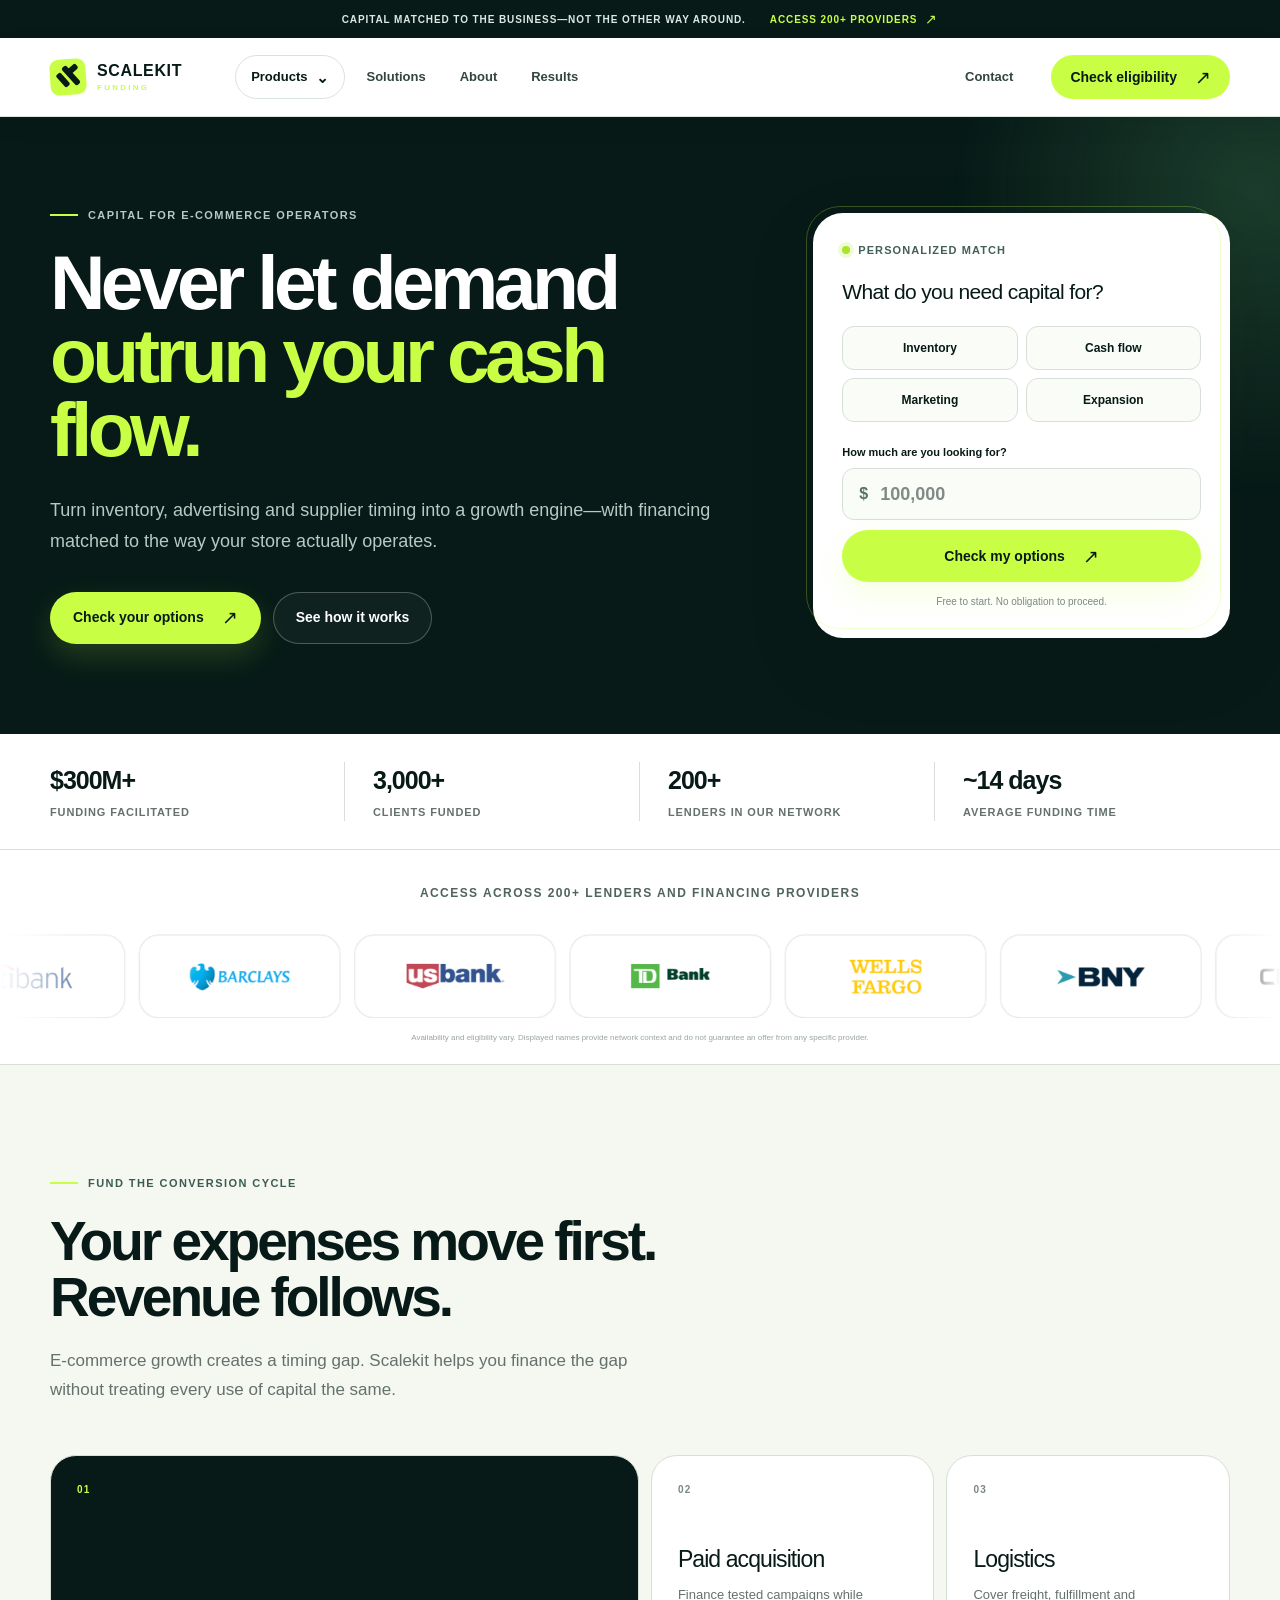
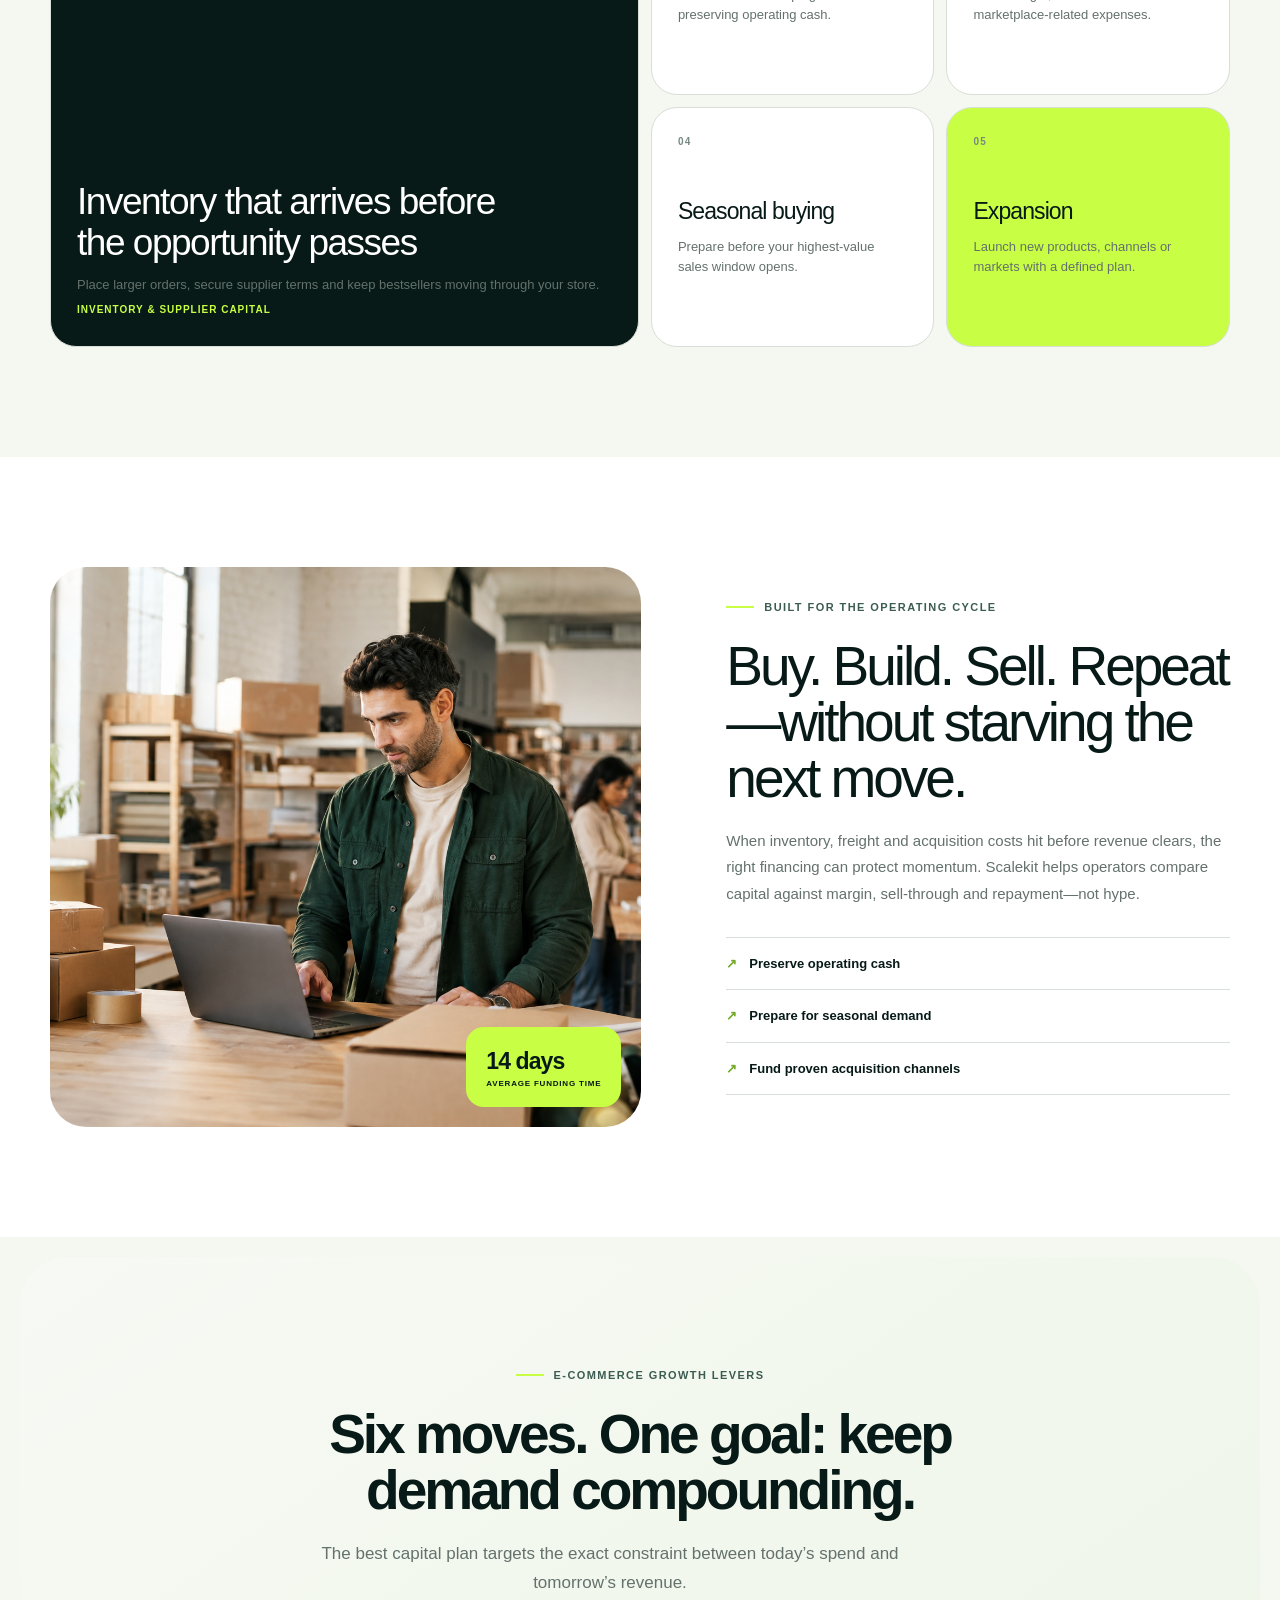
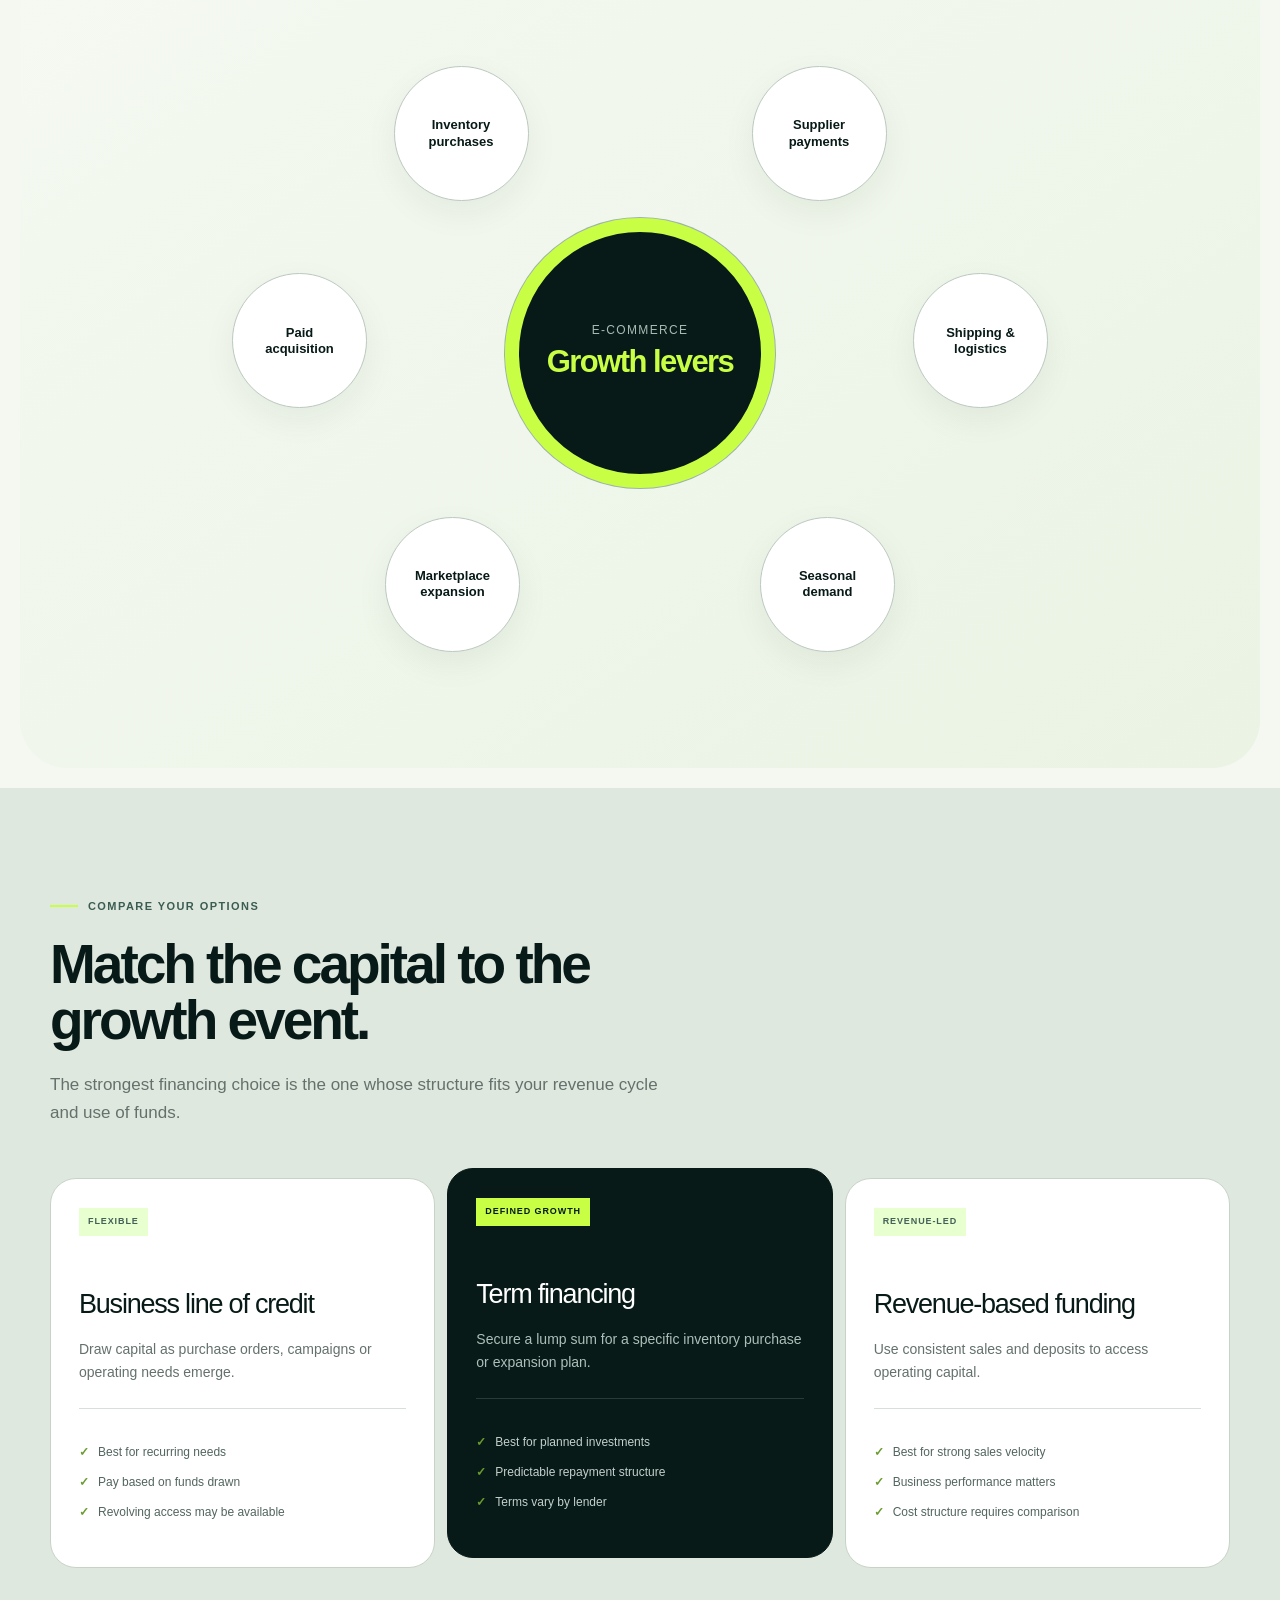
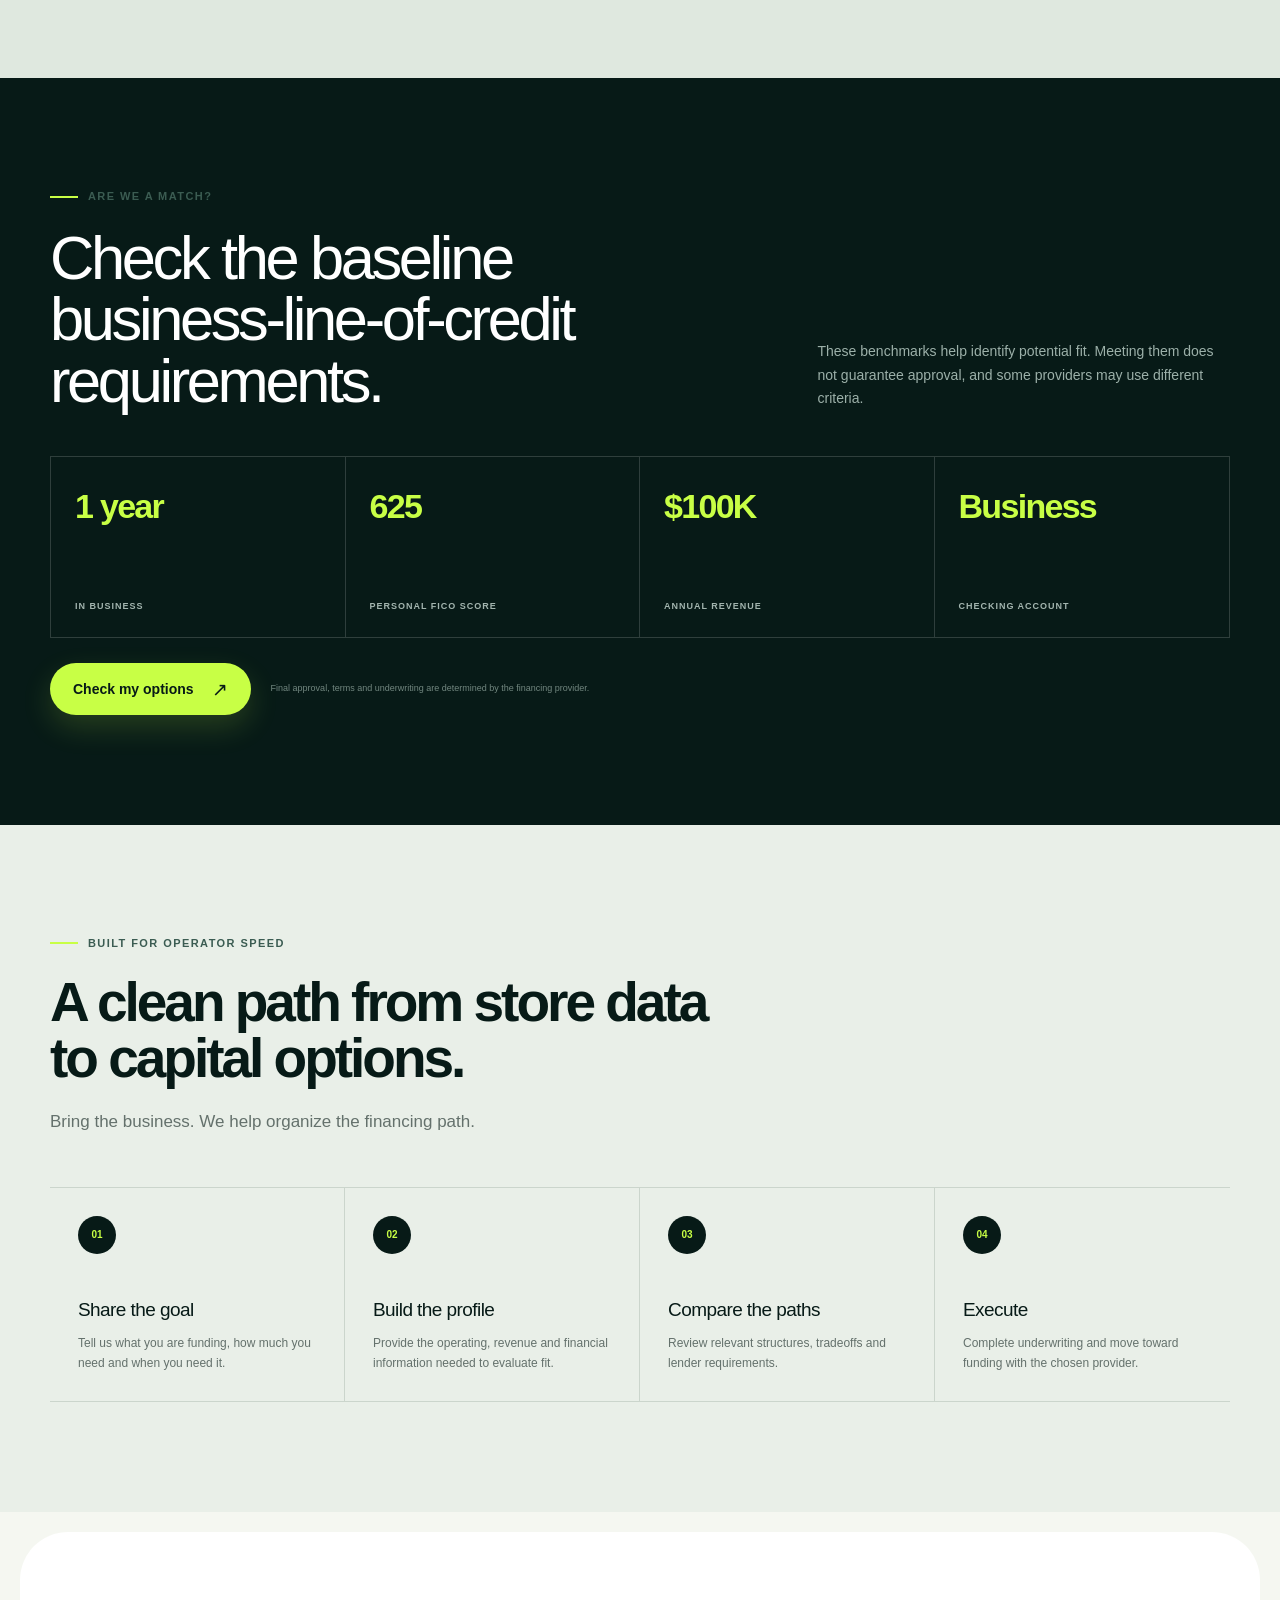
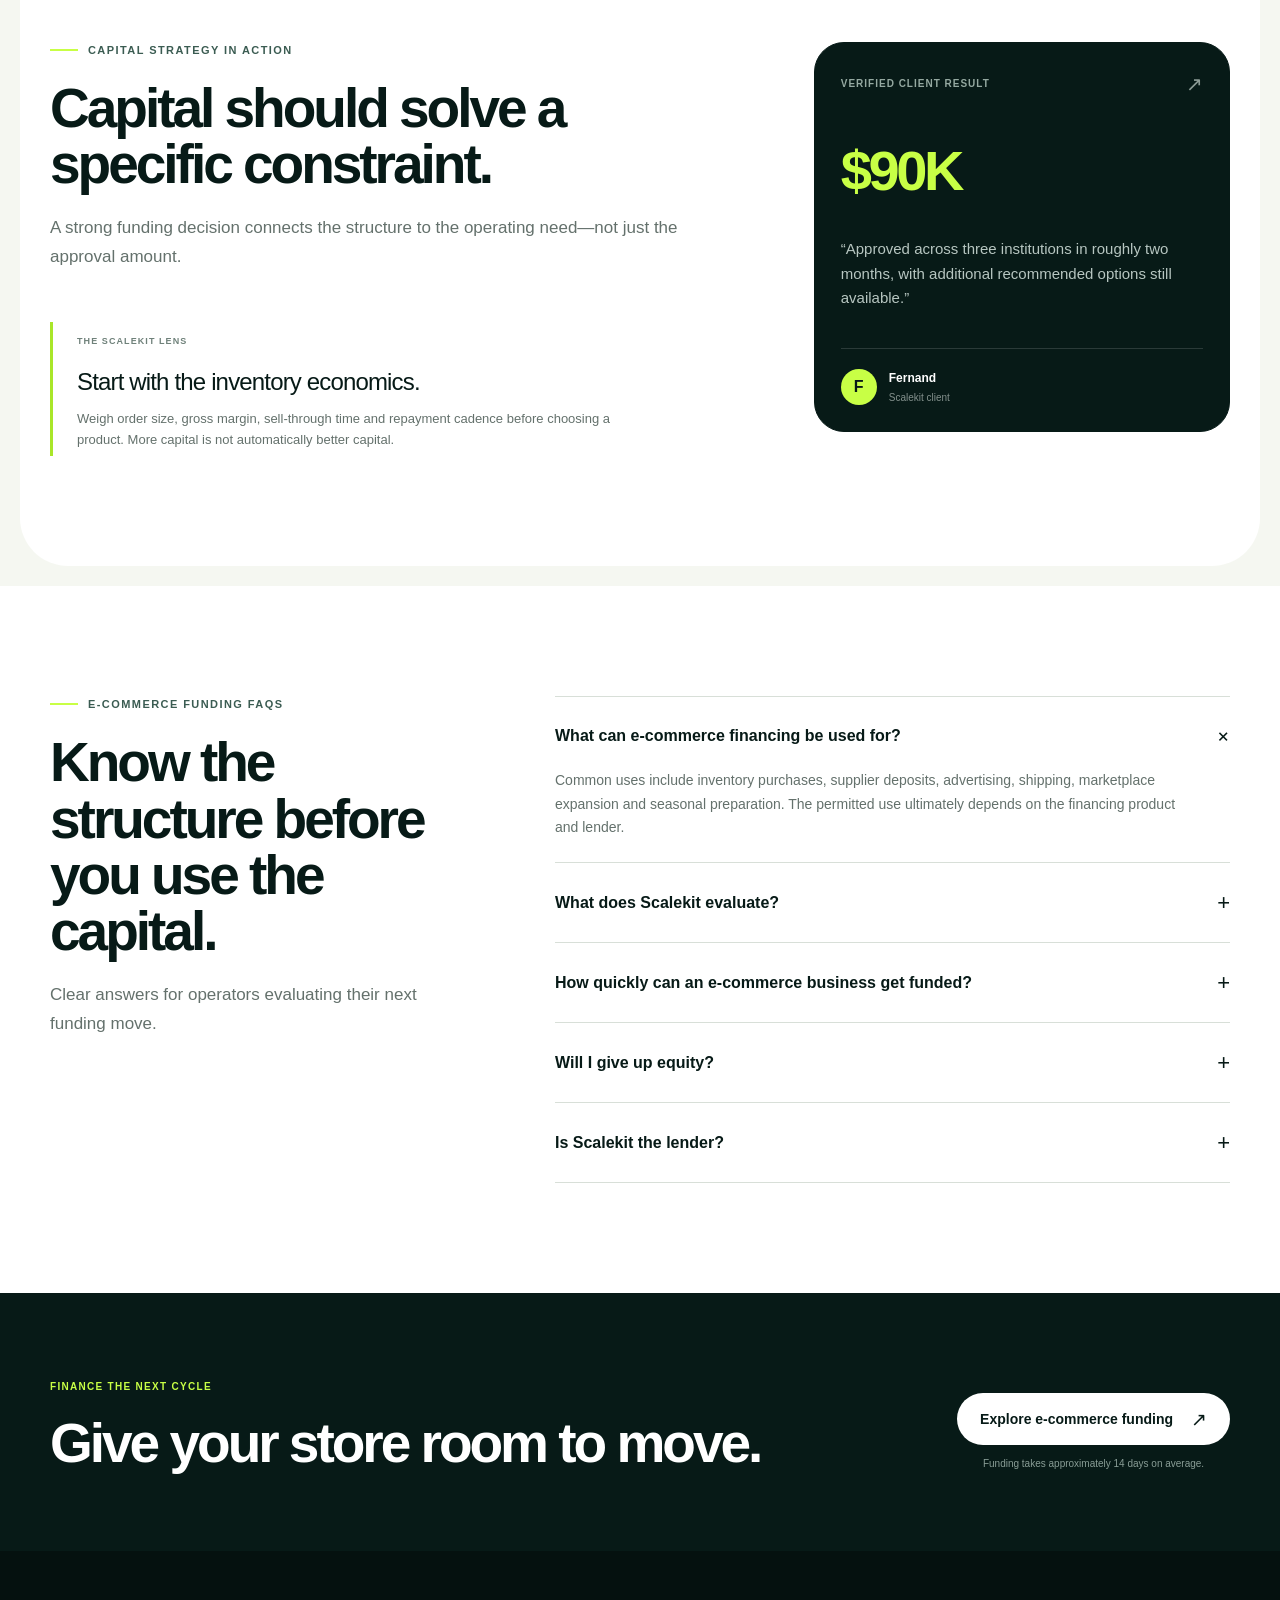
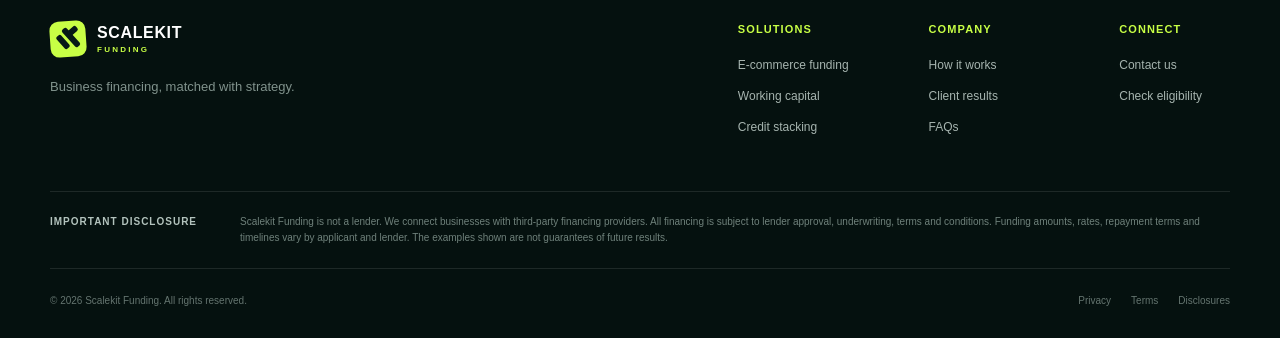
==== e-commerce-page/index.html @ b8108ee5 "changes" ====
<!DOCTYPE html><html lang="en"><head><meta charSet="utf-8"/><meta name="viewport" content="width=device-width, initial-scale=1"/><link rel="preload" href="../home-lifestyle.png" as="image"/><link rel="preload" href="../bank-logo-strip.png" as="image"/><link rel="preload" href="../ecommerce-lifestyle.png" as="image"/><link rel="stylesheet" href="../assets/index-vUi-g4xI.css"/><title>E-commerce Funding | Scalekit Funding</title><meta name="description" content="Explore financing options for inventory, marketing, suppliers and seasonal demand through Scalekit&#x27;s network of 200+ lenders."/><meta property="og:title" content="Scalekit Funding"/><meta property="og:description" content="Business financing, matched with strategy."/><meta property="og:image" content="https://scalekit-funding-redesign.scalekit-0004.chatgpt.site/og.png"/><meta name="twitter:card" content="summary_large_image"/><meta name="twitter:title" content="Scalekit Funding"/><meta name="twitter:description" content="Business financing, matched with strategy."/><meta name="twitter:image" content="https://scalekit-funding-redesign.scalekit-0004.chatgpt.site/og.png"/><link rel="shortcut icon" href="../favicon.svg"/><link rel="icon" href="../favicon.svg"/><!-- Static HTML export: no framework runtime required. -->
</head><body><main><div class="topbar"><span>Capital matched to the business—not the other way around.</span><a href="../index.html#lender-network">Access 200+ providers <span aria-hidden="true" class="arrow-icon">↗</span></a></div><header class="site-header"><div class="shell nav-inner"><a href="../index.html" class="logo" aria-label="Scalekit Funding home"><span class="logo-mark"><i></i><b></b><em></em></span><span class="logo-word">SCALEKIT<small>FUNDING</small></span></a><nav class="desktop-nav" aria-label="Primary navigation"><details class="products-menu"><summary>Products <span aria-hidden="true">⌄</span></summary><div class="mega-menu"><div class="mega-products"><div class="mega-heading"><span>Funding products</span><a href="../index.html#solutions">View all solutions <span aria-hidden="true" class="arrow-icon">↗</span></a></div><div class="mega-product-grid"><a href="../index.html#eligibility" class="mega-product-link"><span class="mega-product-icon">SB</span><span class="mega-product-copy"><strong>Small Business Loans</strong><small>Flexible capital for established businesses</small></span><span aria-hidden="true" class="arrow-icon">↗</span></a><a href="../working-capital/index.html#working-capital-types" class="mega-product-link"><span class="mega-product-icon">SBA</span><span class="mega-product-copy"><strong>SBA Loans</strong><small>Longer-term capital for qualified businesses</small></span><span aria-hidden="true" class="arrow-icon">↗</span></a><a href="../working-capital/index.html#compare" class="mega-product-link"><span class="mega-product-icon">LOC</span><span class="mega-product-copy"><strong>Lines of Credit</strong><small>Reusable access for recurring business needs</small></span><span aria-hidden="true" class="arrow-icon">↗</span></a><a href="../working-capital/index.html#compare" class="mega-product-link"><span class="mega-product-icon">TL</span><span class="mega-product-copy"><strong>Term Loans</strong><small>Structured financing for defined investments</small></span><span aria-hidden="true" class="arrow-icon">↗</span></a><a href="../working-capital/index.html" class="mega-product-link"><span class="mega-product-icon">WC</span><span class="mega-product-copy"><strong>Working Capital Loans</strong><small>Keep payroll, vendors and operations moving</small></span><span aria-hidden="true" class="arrow-icon">↗</span></a><a href="../index.html#eligibility" class="mega-product-link"><span class="mega-product-icon">SU</span><span class="mega-product-copy"><strong>Startup Loans</strong><small>Explore capital routes for newer companies</small></span><span aria-hidden="true" class="arrow-icon">↗</span></a><a href="../e-commerce-page/index.html" class="mega-product-link"><span class="mega-product-icon">EC</span><span class="mega-product-copy"><strong>E-commerce Loan</strong><small>Fund inventory, marketing and seasonal demand</small></span><span aria-hidden="true" class="arrow-icon">↗</span></a></div><div class="mega-quick-links"><a href="../index.html#credit-stacking">Credit stacking</a><a href="../working-capital/index.html#compare">Compare capital paths</a><a href="../index.html#how-it-works">How Scalekit works</a></div></div><aside class="mega-spotlight"><div class="mega-spotlight-image"><img src="../home-lifestyle.png" alt="Business owners reviewing a growth plan"/><span>$300M+ facilitated</span></div><div class="mega-spotlight-copy"><span>Scalekit capital strategy</span><h3>Start with fit, not forms.</h3><p>Tell us what the capital needs to accomplish. We help map the route across our network.</p><a href="../index.html#eligibility">Check your options <span aria-hidden="true" class="arrow-icon">↗</span></a></div></aside></div></details><a href="../index.html#solutions">Solutions</a><a href="../index.html#about">About</a><a href="../index.html#results">Results</a></nav><a class="header-contact" href="mailto:funding@scalekitfinancing.com">Contact</a><a class="button button-nav" href="../index.html#eligibility">Check eligibility <span aria-hidden="true" class="arrow-icon">↗</span></a><details class="mobile-menu"><summary aria-label="Open navigation"><span></span><span></span></summary><nav><strong>Products</strong><a href="../index.html#eligibility">Small Business Loans</a><a href="../working-capital/index.html#working-capital-types">SBA Loans</a><a href="../working-capital/index.html#compare">Lines of Credit</a><a href="../working-capital/index.html#compare">Term Loans</a><a href="../working-capital/index.html">Working Capital Loans</a><a href="../index.html#eligibility">Startup Loans</a><a href="../e-commerce-page/index.html">E-commerce Loan</a><span class="mobile-nav-divider"></span><a href="../index.html#about">About</a><a href="../index.html#results">Results</a><a href="../index.html#credit-stacking">Credit stacking</a><a class="button button-primary" href="../index.html#eligibility">Check eligibility</a></nav></details></div></header><section class="hero product-hero"><div class="ambient ambient-one"></div><div class="shell hero-grid"><div class="hero-copy"><div class="eyebrow"><span></span>Capital for e-commerce operators</div><h1>Never let demand<br/><em>outrun your cash flow.</em></h1><p class="hero-lede">Turn inventory, advertising and supplier timing into a growth engine—with financing matched to the way your store actually operates.</p><div class="hero-actions"><a class="button button-primary" href="#eligibility">Check your options <span aria-hidden="true" class="arrow-icon">↗</span></a><a class="button button-quiet" href="#how-it-works">See how it works</a></div></div><div class="qual-card qual-card-compact"><div class="qual-top"><span class="status-dot"></span> Personalized match</div><h2>What do you need capital for?</h2><div class="purpose-grid"><button>Inventory</button><button>Cash flow</button><button>Marketing</button><button>Expansion</button></div><label for="amount">How much are you looking for?</label><div class="amount-input"><span>$</span><input id="amount" inputMode="numeric" placeholder="100,000" aria-label="Requested funding amount"/></div><a class="button button-primary button-full" href="mailto:funding@scalekitfinancing.com?subject=Funding%20eligibility">Check my options <span aria-hidden="true" class="arrow-icon">↗</span></a><p>Free to start. No obligation to proceed.</p></div></div></section><section class="proof-strip"><div class="shell proof-grid"><div><strong>$300M+</strong><span>Funding facilitated</span></div><div><strong>3,000+</strong><span>Clients funded</span></div><div><strong>200+</strong><span>Lenders in our network</span></div><div><strong>~14 days</strong><span>Average funding time</span></div></div></section><section class="lender-marquee" id="lender-network" aria-label="Lender network"><p>Access across 200+ lenders and financing providers</p><div class="bank-logo-viewport"><div class="bank-logo-track"><img src="../bank-logo-strip.png" alt="Barclays, U.S. Bank, TD Bank, Wells Fargo, BNY, Chase and Citi"/><img src="../bank-logo-strip.png" alt="" aria-hidden="true"/></div></div><small>Availability and eligibility vary. Displayed names provide network context and do not guarantee an offer from any specific provider.</small></section><section class="section section-light"><div class="shell"><div class="section-head"><div class="eyebrow"><span></span>Fund the conversion cycle</div><h2>Your expenses move first. Revenue follows.</h2><p>E-commerce growth creates a timing gap. Scalekit helps you finance the gap without treating every use of capital the same.</p></div><div class="use-grid"><article class="use-card use-card-large"><div class="use-icon">01</div><div><h3>Inventory that arrives before the opportunity passes</h3><p>Place larger orders, secure supplier terms and keep bestsellers moving through your store.</p><span>Inventory &amp; supplier capital</span></div></article><article class="use-card"><div class="use-icon">02</div><h3>Paid acquisition</h3><p>Finance tested campaigns while preserving operating cash.</p></article><article class="use-card"><div class="use-icon">03</div><h3>Logistics</h3><p>Cover freight, fulfillment and marketplace-related expenses.</p></article><article class="use-card"><div class="use-icon">04</div><h3>Seasonal buying</h3><p>Prepare before your highest-value sales window opens.</p></article><article class="use-card use-card-accent"><div class="use-icon">05</div><h3>Expansion</h3><p>Launch new products, channels or markets with a defined plan.</p></article></div></div></section><section class="operator-story"><div class="shell operator-story-grid"><div class="operator-image"><img src="../ecommerce-lifestyle.png" alt="E-commerce business owner reviewing inventory and orders"/><div class="image-badge"><strong>14 days</strong><span>average funding time</span></div></div><div><div class="eyebrow"><span></span>Built for the operating cycle</div><h2>Buy. Build. Sell. Repeat—without starving the next move.</h2><p>When inventory, freight and acquisition costs hit before revenue clears, the right financing can protect momentum. Scalekit helps operators compare capital against margin, sell-through and repayment—not hype.</p><div class="story-benefits"><span>Preserve operating cash</span><span>Prepare for seasonal demand</span><span>Fund proven acquisition channels</span></div></div></div></section><section class="section type-orbit-section ecom-orbit-section"><div class="shell"><div class="section-head"><div class="eyebrow"><span></span>E-commerce growth levers</div><h2>Six moves. One goal: keep demand compounding.</h2><p>The best capital plan targets the exact constraint between today’s spend and tomorrow’s revenue.</p></div><div class="capital-orbit ecom-orbit"><div class="orbit-core"><span>E-commerce</span><strong>Growth levers</strong></div><div class="orbit-node orbit-1">Paid<br/>acquisition</div><div class="orbit-node orbit-2">Inventory<br/>purchases</div><div class="orbit-node orbit-3">Supplier<br/>payments</div><div class="orbit-node orbit-4">Shipping &amp;<br/>logistics</div><div class="orbit-node orbit-5">Seasonal<br/>demand</div><div class="orbit-node orbit-6">Marketplace<br/>expansion</div></div></div></section><section class="section product-options" id="compare"><div class="shell"><div class="section-head"><div class="eyebrow"><span></span>Compare your options</div><h2>Match the capital to the growth event.</h2><p>The strongest financing choice is the one whose structure fits your revenue cycle and use of funds.</p></div><div class="option-grid"><article><div class="option-tag">Flexible</div><h3>Business line of credit</h3><p>Draw capital as purchase orders, campaigns or operating needs emerge.</p><ul><li>Best for recurring needs</li><li>Pay based on funds drawn</li><li>Revolving access may be available</li></ul></article><article class="option-featured"><div class="option-tag">Defined growth</div><h3>Term financing</h3><p>Secure a lump sum for a specific inventory purchase or expansion plan.</p><ul><li>Best for planned investments</li><li>Predictable repayment structure</li><li>Terms vary by lender</li></ul></article><article><div class="option-tag">Revenue-led</div><h3>Revenue-based funding</h3><p>Use consistent sales and deposits to access operating capital.</p><ul><li>Best for strong sales velocity</li><li>Business performance matters</li><li>Cost structure requires comparison</li></ul></article></div></div></section><section class="section eligibility-section ecom-match" id="eligibility"><div class="shell"><div class="match-heading"><div><div class="eyebrow"><span></span>Are we a match?</div><h2>Check the baseline business-line-of-credit requirements.</h2></div><p>These benchmarks help identify potential fit. Meeting them does not guarantee approval, and some providers may use different criteria.</p></div><div class="match-grid"><article><strong>1 year</strong><span>In business</span></article><article><strong>625</strong><span>Personal FICO score</span></article><article><strong>$100K</strong><span>Annual revenue</span></article><article><strong>Business</strong><span>Checking account</span></article></div><div class="match-action"><a class="button button-primary" href="mailto:funding@scalekitfinancing.com?subject=E-commerce%20funding%20eligibility">Check my options <span aria-hidden="true" class="arrow-icon">↗</span></a><small>Final approval, terms and underwriting are determined by the financing provider.</small></div></div></section><section class="section how-section" id="how-it-works"><div class="shell"><div class="section-head"><div class="eyebrow"><span></span>Built for operator speed</div><h2>A clean path from store data to capital options.</h2><p>Bring the business. We help organize the financing path.</p></div><div class="horizontal-process"><article><span>01</span><h3>Share the goal</h3><p>Tell us what you are funding, how much you need and when you need it.</p></article><article><span>02</span><h3>Build the profile</h3><p>Provide the operating, revenue and financial information needed to evaluate fit.</p></article><article><span>03</span><h3>Compare the paths</h3><p>Review relevant structures, tradeoffs and lender requirements.</p></article><article><span>04</span><h3>Execute</h3><p>Complete underwriting and move toward funding with the chosen provider.</p></article></div></div></section><section class="section results-section"><div class="shell case-study-split"><div><div class="section-head"><div class="eyebrow"><span></span>Capital strategy in action</div><h2>Capital should solve a specific constraint.</h2><p>A strong funding decision connects the structure to the operating need—not just the approval amount.</p></div><div class="case-placeholder"><span>The Scalekit lens</span><h3>Start with the inventory economics.</h3><p>Weigh order size, gross margin, sell-through time and repayment cadence before choosing a product. More capital is not automatically better capital.</p></div></div><article class="result-card result-featured"><div class="result-top"><span>Verified client result</span><i>↗</i></div><strong class="result-amount">$90K</strong><blockquote>“<!-- -->Approved across three institutions in roughly two months, with additional recommended options still available.<!-- -->”</blockquote><div class="result-person"><span>F</span><div><strong>Fernand</strong><small>Scalekit client</small></div></div></article></div></section><section class="section faq-section"><div class="shell faq-grid"><div class="section-head"><div class="eyebrow"><span></span>E-commerce funding FAQs</div><h2>Know the structure before you use the capital.</h2><p>Clear answers for operators evaluating their next funding move.</p></div><div class="faqs"><details open=""><summary>What can e-commerce financing be used for?<span>+</span></summary><p>Common uses include inventory purchases, supplier deposits, advertising, shipping, marketplace expansion and seasonal preparation. The permitted use ultimately depends on the financing product and lender.</p></details><details><summary>What does Scalekit evaluate?<span>+</span></summary><p>Potential options may consider revenue, business age, deposit consistency, credit profile, platform performance, industry and requested amount.</p></details><details><summary>How quickly can an e-commerce business get funded?<span>+</span></summary><p>Scalekit clients are funded in approximately 14 days on average. Complete documentation and a strong profile can help keep the process moving.</p></details><details><summary>Will I give up equity?<span>+</span></summary><p>Debt and credit products generally do not require ownership equity. However, repayment terms, guarantees and security requirements vary by lender and product.</p></details><details><summary>Is Scalekit the lender?<span>+</span></summary><p>No. Scalekit helps qualified businesses identify and navigate options from third-party financing providers in our lender network.</p></details></div></div></section><section class="final-cta"><div class="shell final-cta-inner"><div><span class="kicker kicker-lime">Finance the next cycle</span><h2>Give your store room to move.</h2></div><div class="final-action"><a class="button button-light" href="mailto:funding@scalekitfinancing.com?subject=E-commerce%20funding">Explore e-commerce funding <span aria-hidden="true" class="arrow-icon">↗</span></a><small>Funding takes approximately 14 days on average.</small></div></div></section><footer class="footer"><div class="shell"><div class="footer-top"><div><a href="../index.html" class="logo" aria-label="Scalekit Funding home"><span class="logo-mark"><i></i><b></b><em></em></span><span class="logo-word">SCALEKIT<small>FUNDING</small></span></a><p>Business financing, matched with strategy.</p></div><div class="footer-links"><div><strong>Solutions</strong><a href="../e-commerce-page/index.html">E-commerce funding</a><a href="../working-capital/index.html">Working capital</a><a href="../index.html#credit-stacking">Credit stacking</a></div><div><strong>Company</strong><a href="../index.html#how-it-works">How it works</a><a href="../index.html#results">Client results</a><a href="../index.html#faq">FAQs</a></div><div><strong>Connect</strong><a href="mailto:funding@scalekitfinancing.com">Contact us</a><a href="../index.html#eligibility">Check eligibility</a></div></div></div><div class="disclosure"><strong>Important disclosure</strong><p>Scalekit Funding is not a lender. We connect businesses with third-party financing providers. All financing is subject to lender approval, underwriting, terms and conditions. Funding amounts, rates, repayment terms and timelines vary by applicant and lender. The examples shown are not guarantees of future results.</p></div><div class="footer-bottom"><span>© 2026 Scalekit Funding. All rights reserved.</span><div><a href="#">Privacy</a><a href="#">Terms</a><a href="#">Disclosures</a></div></div></div></footer></main></body></html>
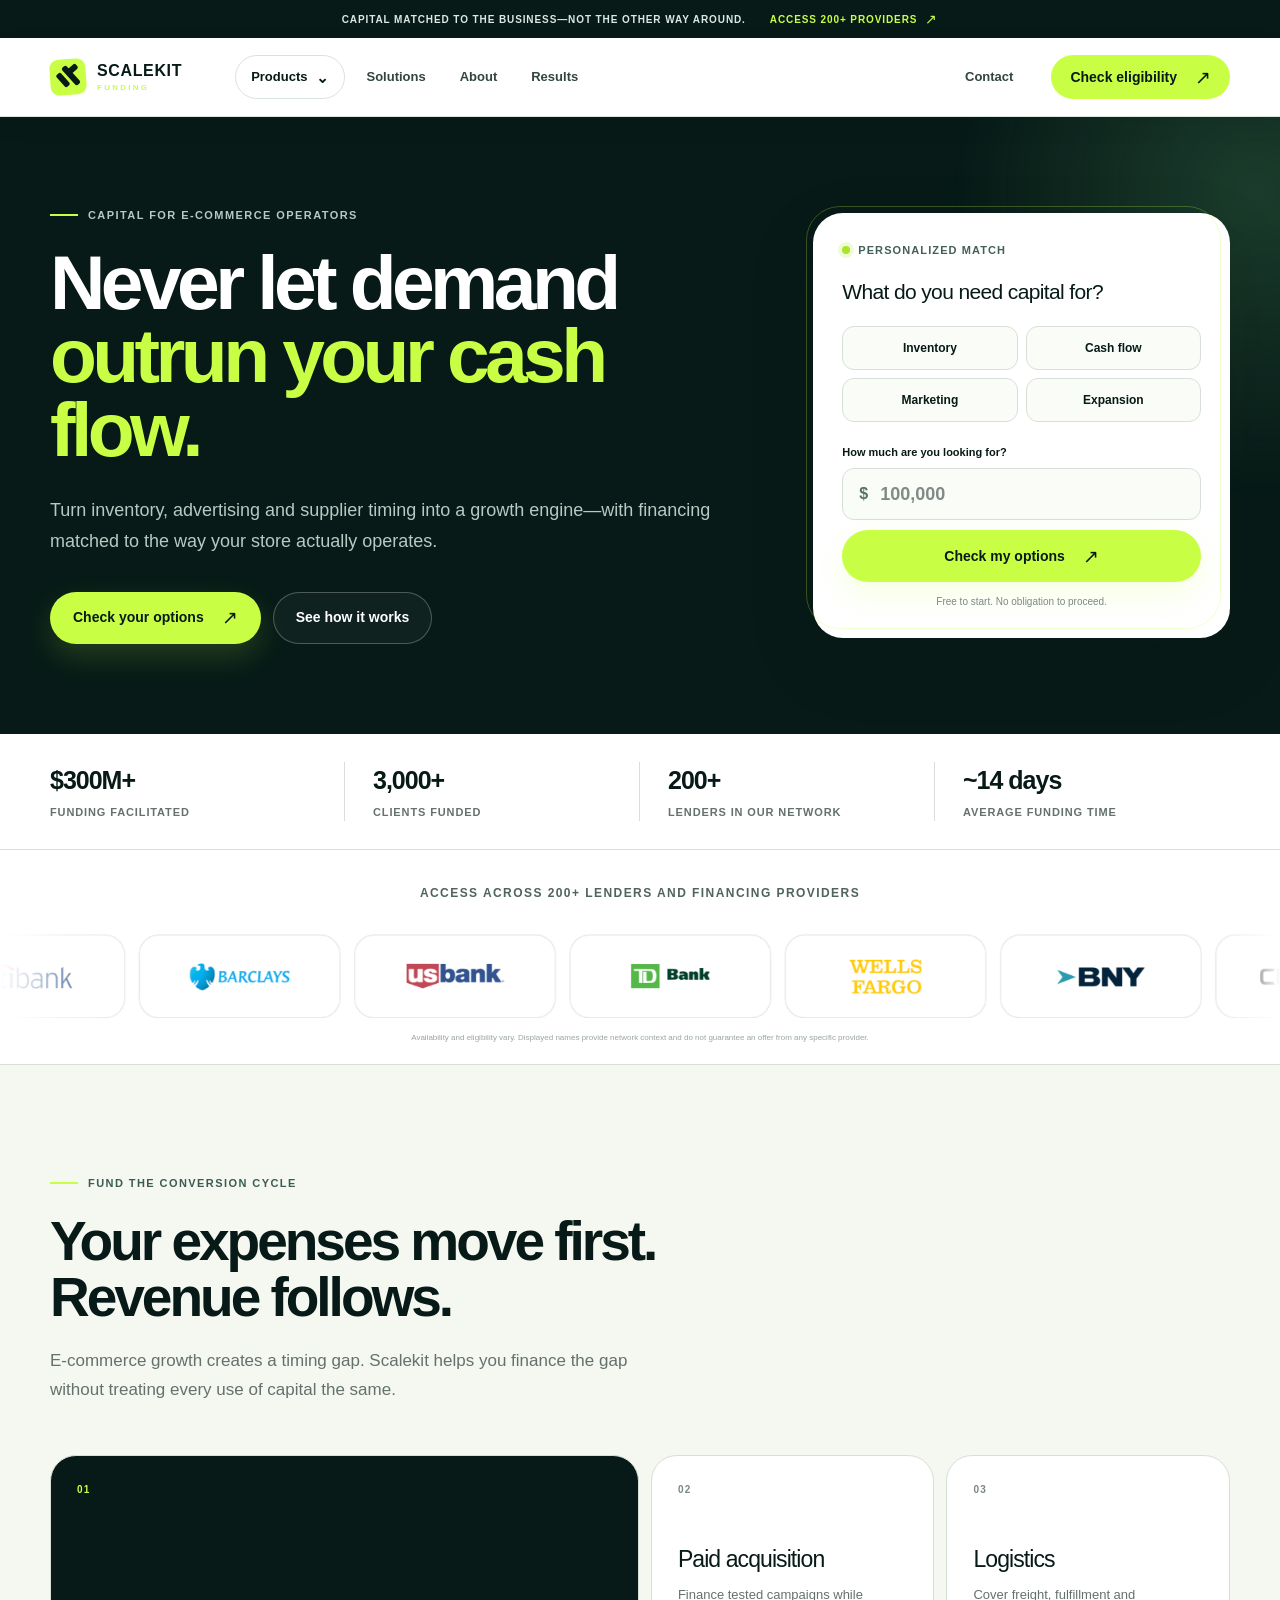
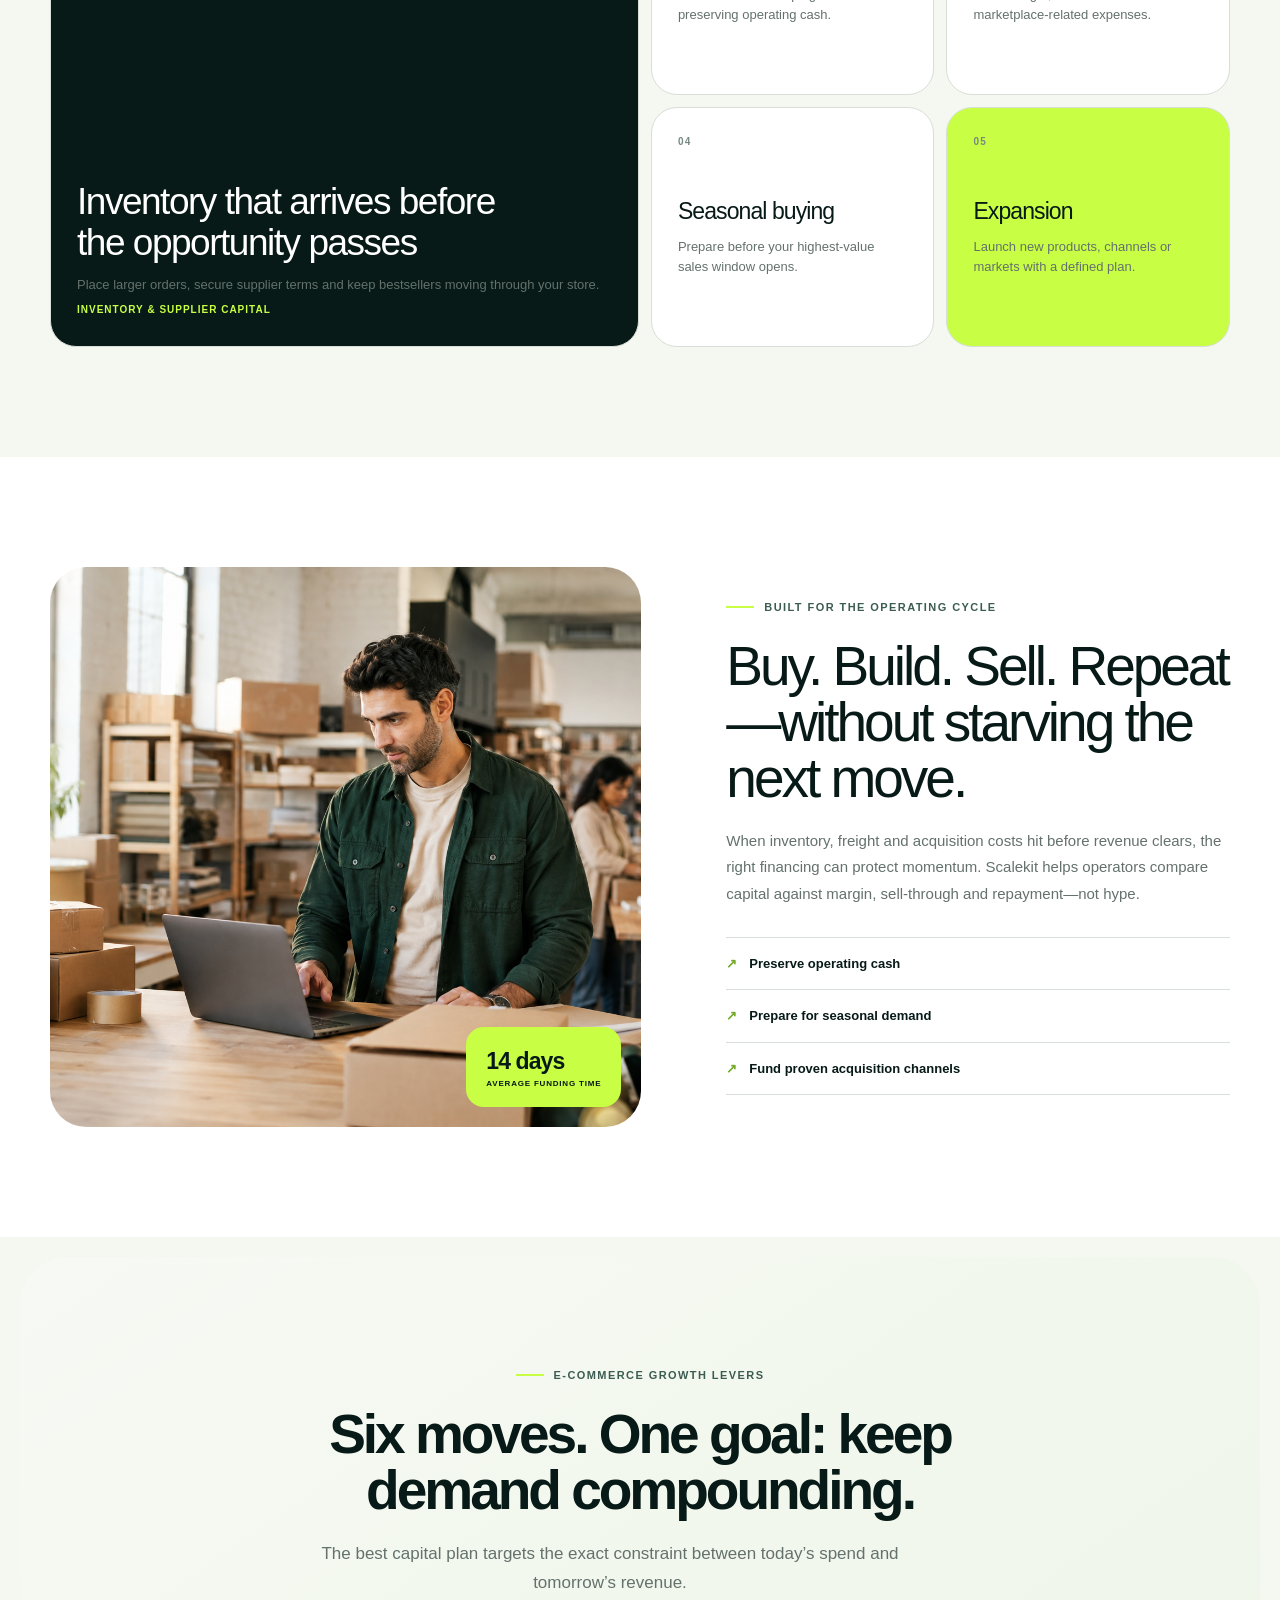
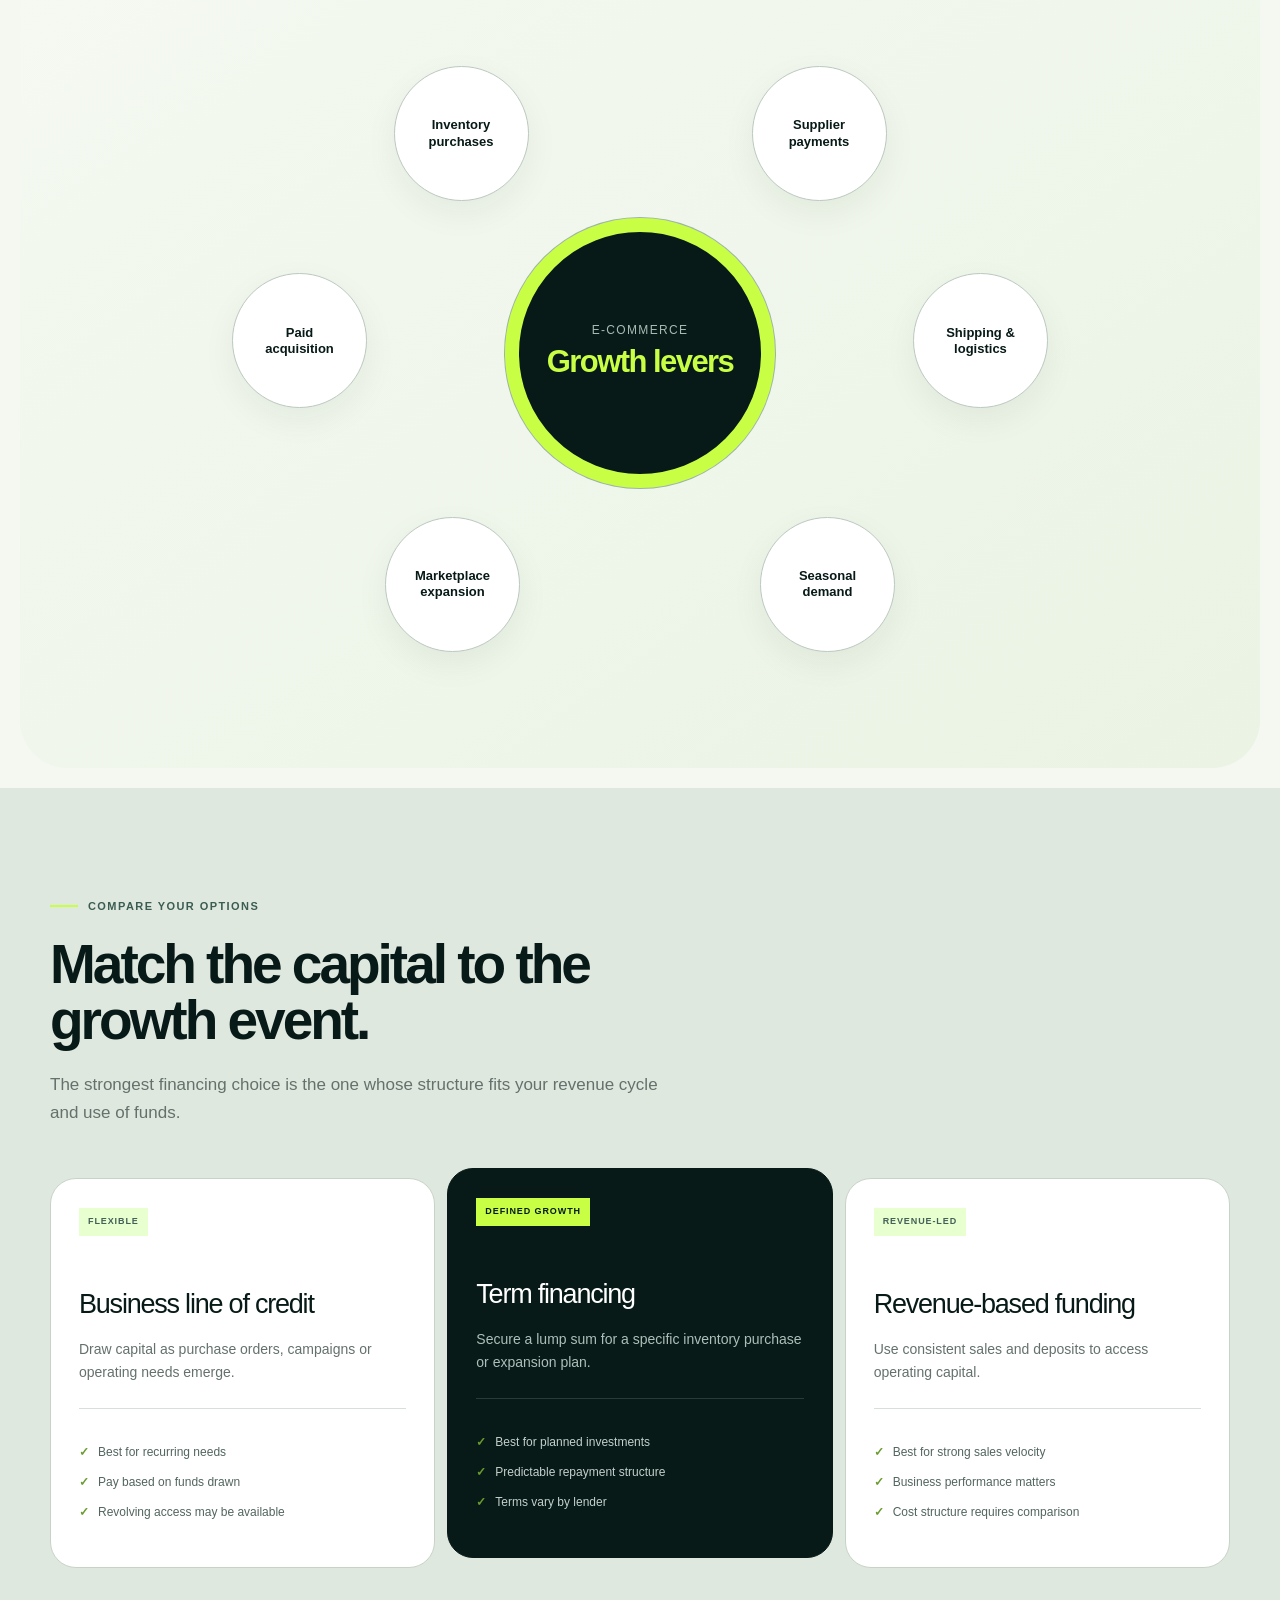
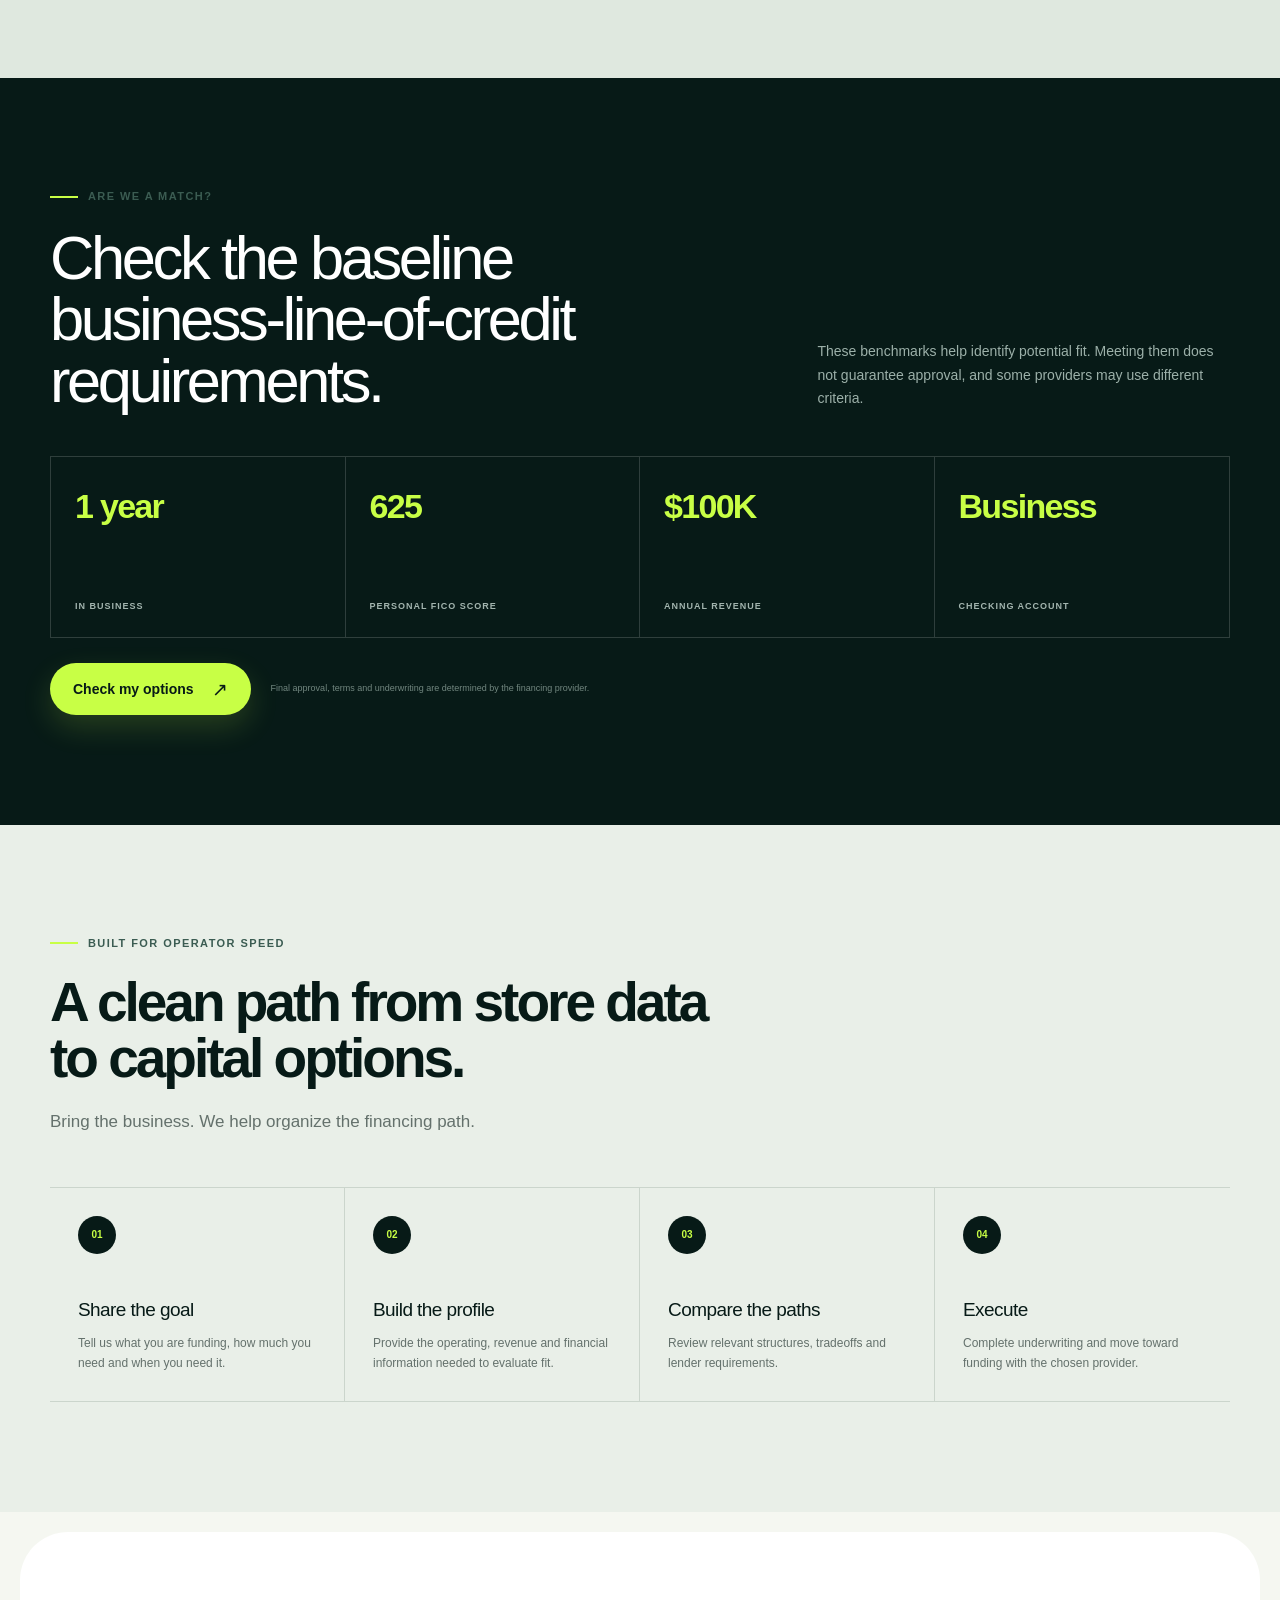
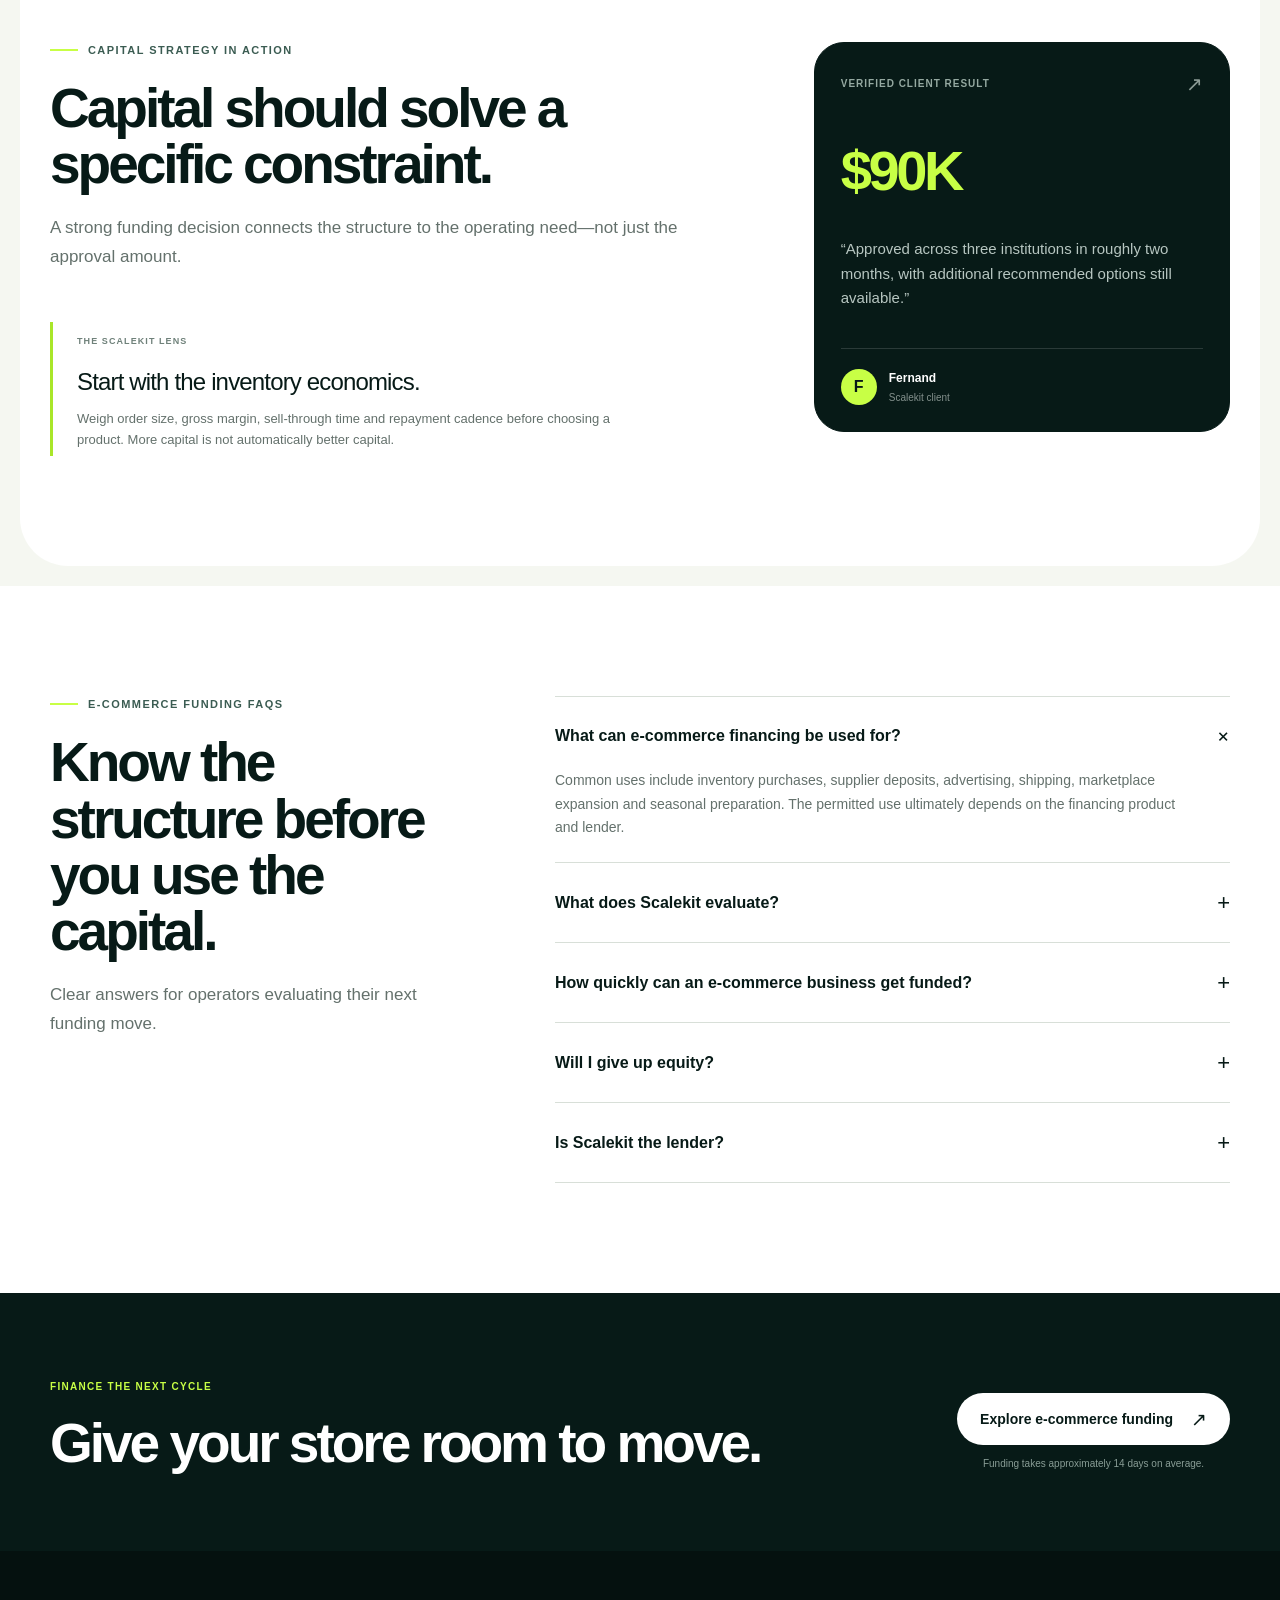
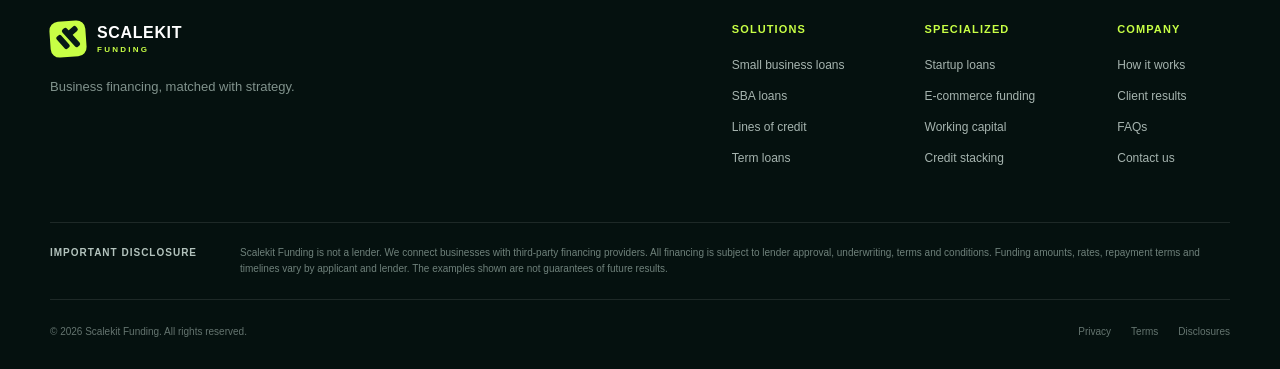
==== commit d51f5034: "changes" ====
--- a/e-commerce-page/index.html
+++ b/e-commerce-page/index.html
@@ -1,2 +1,2 @@
-<!DOCTYPE html><html lang="en"><head><meta charSet="utf-8"/><meta name="viewport" content="width=device-width, initial-scale=1"/><link rel="preload" href="../home-lifestyle.png" as="image"/><link rel="preload" href="../bank-logo-strip.png" as="image"/><link rel="preload" href="../ecommerce-lifestyle.png" as="image"/><link rel="stylesheet" href="../assets/index-vUi-g4xI.css"/><title>E-commerce Funding | Scalekit Funding</title><meta name="description" content="Explore financing options for inventory, marketing, suppliers and seasonal demand through Scalekit&#x27;s network of 200+ lenders."/><meta property="og:title" content="Scalekit Funding"/><meta property="og:description" content="Business financing, matched with strategy."/><meta property="og:image" content="https://scalekit-funding-redesign.scalekit-0004.chatgpt.site/og.png"/><meta name="twitter:card" content="summary_large_image"/><meta name="twitter:title" content="Scalekit Funding"/><meta name="twitter:description" content="Business financing, matched with strategy."/><meta name="twitter:image" content="https://scalekit-funding-redesign.scalekit-0004.chatgpt.site/og.png"/><link rel="shortcut icon" href="../favicon.svg"/><link rel="icon" href="../favicon.svg"/><!-- Static HTML export: no framework runtime required. -->
-</head><body><main><div class="topbar"><span>Capital matched to the business—not the other way around.</span><a href="../index.html#lender-network">Access 200+ providers <span aria-hidden="true" class="arrow-icon">↗</span></a></div><header class="site-header"><div class="shell nav-inner"><a href="../index.html" class="logo" aria-label="Scalekit Funding home"><span class="logo-mark"><i></i><b></b><em></em></span><span class="logo-word">SCALEKIT<small>FUNDING</small></span></a><nav class="desktop-nav" aria-label="Primary navigation"><details class="products-menu"><summary>Products <span aria-hidden="true">⌄</span></summary><div class="mega-menu"><div class="mega-products"><div class="mega-heading"><span>Funding products</span><a href="../index.html#solutions">View all solutions <span aria-hidden="true" class="arrow-icon">↗</span></a></div><div class="mega-product-grid"><a href="../index.html#eligibility" class="mega-product-link"><span class="mega-product-icon">SB</span><span class="mega-product-copy"><strong>Small Business Loans</strong><small>Flexible capital for established businesses</small></span><span aria-hidden="true" class="arrow-icon">↗</span></a><a href="../working-capital/index.html#working-capital-types" class="mega-product-link"><span class="mega-product-icon">SBA</span><span class="mega-product-copy"><strong>SBA Loans</strong><small>Longer-term capital for qualified businesses</small></span><span aria-hidden="true" class="arrow-icon">↗</span></a><a href="../working-capital/index.html#compare" class="mega-product-link"><span class="mega-product-icon">LOC</span><span class="mega-product-copy"><strong>Lines of Credit</strong><small>Reusable access for recurring business needs</small></span><span aria-hidden="true" class="arrow-icon">↗</span></a><a href="../working-capital/index.html#compare" class="mega-product-link"><span class="mega-product-icon">TL</span><span class="mega-product-copy"><strong>Term Loans</strong><small>Structured financing for defined investments</small></span><span aria-hidden="true" class="arrow-icon">↗</span></a><a href="../working-capital/index.html" class="mega-product-link"><span class="mega-product-icon">WC</span><span class="mega-product-copy"><strong>Working Capital Loans</strong><small>Keep payroll, vendors and operations moving</small></span><span aria-hidden="true" class="arrow-icon">↗</span></a><a href="../index.html#eligibility" class="mega-product-link"><span class="mega-product-icon">SU</span><span class="mega-product-copy"><strong>Startup Loans</strong><small>Explore capital routes for newer companies</small></span><span aria-hidden="true" class="arrow-icon">↗</span></a><a href="../e-commerce-page/index.html" class="mega-product-link"><span class="mega-product-icon">EC</span><span class="mega-product-copy"><strong>E-commerce Loan</strong><small>Fund inventory, marketing and seasonal demand</small></span><span aria-hidden="true" class="arrow-icon">↗</span></a></div><div class="mega-quick-links"><a href="../index.html#credit-stacking">Credit stacking</a><a href="../working-capital/index.html#compare">Compare capital paths</a><a href="../index.html#how-it-works">How Scalekit works</a></div></div><aside class="mega-spotlight"><div class="mega-spotlight-image"><img src="../home-lifestyle.png" alt="Business owners reviewing a growth plan"/><span>$300M+ facilitated</span></div><div class="mega-spotlight-copy"><span>Scalekit capital strategy</span><h3>Start with fit, not forms.</h3><p>Tell us what the capital needs to accomplish. We help map the route across our network.</p><a href="../index.html#eligibility">Check your options <span aria-hidden="true" class="arrow-icon">↗</span></a></div></aside></div></details><a href="../index.html#solutions">Solutions</a><a href="../index.html#about">About</a><a href="../index.html#results">Results</a></nav><a class="header-contact" href="mailto:funding@scalekitfinancing.com">Contact</a><a class="button button-nav" href="../index.html#eligibility">Check eligibility <span aria-hidden="true" class="arrow-icon">↗</span></a><details class="mobile-menu"><summary aria-label="Open navigation"><span></span><span></span></summary><nav><strong>Products</strong><a href="../index.html#eligibility">Small Business Loans</a><a href="../working-capital/index.html#working-capital-types">SBA Loans</a><a href="../working-capital/index.html#compare">Lines of Credit</a><a href="../working-capital/index.html#compare">Term Loans</a><a href="../working-capital/index.html">Working Capital Loans</a><a href="../index.html#eligibility">Startup Loans</a><a href="../e-commerce-page/index.html">E-commerce Loan</a><span class="mobile-nav-divider"></span><a href="../index.html#about">About</a><a href="../index.html#results">Results</a><a href="../index.html#credit-stacking">Credit stacking</a><a class="button button-primary" href="../index.html#eligibility">Check eligibility</a></nav></details></div></header><section class="hero product-hero"><div class="ambient ambient-one"></div><div class="shell hero-grid"><div class="hero-copy"><div class="eyebrow"><span></span>Capital for e-commerce operators</div><h1>Never let demand<br/><em>outrun your cash flow.</em></h1><p class="hero-lede">Turn inventory, advertising and supplier timing into a growth engine—with financing matched to the way your store actually operates.</p><div class="hero-actions"><a class="button button-primary" href="#eligibility">Check your options <span aria-hidden="true" class="arrow-icon">↗</span></a><a class="button button-quiet" href="#how-it-works">See how it works</a></div></div><div class="qual-card qual-card-compact"><div class="qual-top"><span class="status-dot"></span> Personalized match</div><h2>What do you need capital for?</h2><div class="purpose-grid"><button>Inventory</button><button>Cash flow</button><button>Marketing</button><button>Expansion</button></div><label for="amount">How much are you looking for?</label><div class="amount-input"><span>$</span><input id="amount" inputMode="numeric" placeholder="100,000" aria-label="Requested funding amount"/></div><a class="button button-primary button-full" href="mailto:funding@scalekitfinancing.com?subject=Funding%20eligibility">Check my options <span aria-hidden="true" class="arrow-icon">↗</span></a><p>Free to start. No obligation to proceed.</p></div></div></section><section class="proof-strip"><div class="shell proof-grid"><div><strong>$300M+</strong><span>Funding facilitated</span></div><div><strong>3,000+</strong><span>Clients funded</span></div><div><strong>200+</strong><span>Lenders in our network</span></div><div><strong>~14 days</strong><span>Average funding time</span></div></div></section><section class="lender-marquee" id="lender-network" aria-label="Lender network"><p>Access across 200+ lenders and financing providers</p><div class="bank-logo-viewport"><div class="bank-logo-track"><img src="../bank-logo-strip.png" alt="Barclays, U.S. Bank, TD Bank, Wells Fargo, BNY, Chase and Citi"/><img src="../bank-logo-strip.png" alt="" aria-hidden="true"/></div></div><small>Availability and eligibility vary. Displayed names provide network context and do not guarantee an offer from any specific provider.</small></section><section class="section section-light"><div class="shell"><div class="section-head"><div class="eyebrow"><span></span>Fund the conversion cycle</div><h2>Your expenses move first. Revenue follows.</h2><p>E-commerce growth creates a timing gap. Scalekit helps you finance the gap without treating every use of capital the same.</p></div><div class="use-grid"><article class="use-card use-card-large"><div class="use-icon">01</div><div><h3>Inventory that arrives before the opportunity passes</h3><p>Place larger orders, secure supplier terms and keep bestsellers moving through your store.</p><span>Inventory &amp; supplier capital</span></div></article><article class="use-card"><div class="use-icon">02</div><h3>Paid acquisition</h3><p>Finance tested campaigns while preserving operating cash.</p></article><article class="use-card"><div class="use-icon">03</div><h3>Logistics</h3><p>Cover freight, fulfillment and marketplace-related expenses.</p></article><article class="use-card"><div class="use-icon">04</div><h3>Seasonal buying</h3><p>Prepare before your highest-value sales window opens.</p></article><article class="use-card use-card-accent"><div class="use-icon">05</div><h3>Expansion</h3><p>Launch new products, channels or markets with a defined plan.</p></article></div></div></section><section class="operator-story"><div class="shell operator-story-grid"><div class="operator-image"><img src="../ecommerce-lifestyle.png" alt="E-commerce business owner reviewing inventory and orders"/><div class="image-badge"><strong>14 days</strong><span>average funding time</span></div></div><div><div class="eyebrow"><span></span>Built for the operating cycle</div><h2>Buy. Build. Sell. Repeat—without starving the next move.</h2><p>When inventory, freight and acquisition costs hit before revenue clears, the right financing can protect momentum. Scalekit helps operators compare capital against margin, sell-through and repayment—not hype.</p><div class="story-benefits"><span>Preserve operating cash</span><span>Prepare for seasonal demand</span><span>Fund proven acquisition channels</span></div></div></div></section><section class="section type-orbit-section ecom-orbit-section"><div class="shell"><div class="section-head"><div class="eyebrow"><span></span>E-commerce growth levers</div><h2>Six moves. One goal: keep demand compounding.</h2><p>The best capital plan targets the exact constraint between today’s spend and tomorrow’s revenue.</p></div><div class="capital-orbit ecom-orbit"><div class="orbit-core"><span>E-commerce</span><strong>Growth levers</strong></div><div class="orbit-node orbit-1">Paid<br/>acquisition</div><div class="orbit-node orbit-2">Inventory<br/>purchases</div><div class="orbit-node orbit-3">Supplier<br/>payments</div><div class="orbit-node orbit-4">Shipping &amp;<br/>logistics</div><div class="orbit-node orbit-5">Seasonal<br/>demand</div><div class="orbit-node orbit-6">Marketplace<br/>expansion</div></div></div></section><section class="section product-options" id="compare"><div class="shell"><div class="section-head"><div class="eyebrow"><span></span>Compare your options</div><h2>Match the capital to the growth event.</h2><p>The strongest financing choice is the one whose structure fits your revenue cycle and use of funds.</p></div><div class="option-grid"><article><div class="option-tag">Flexible</div><h3>Business line of credit</h3><p>Draw capital as purchase orders, campaigns or operating needs emerge.</p><ul><li>Best for recurring needs</li><li>Pay based on funds drawn</li><li>Revolving access may be available</li></ul></article><article class="option-featured"><div class="option-tag">Defined growth</div><h3>Term financing</h3><p>Secure a lump sum for a specific inventory purchase or expansion plan.</p><ul><li>Best for planned investments</li><li>Predictable repayment structure</li><li>Terms vary by lender</li></ul></article><article><div class="option-tag">Revenue-led</div><h3>Revenue-based funding</h3><p>Use consistent sales and deposits to access operating capital.</p><ul><li>Best for strong sales velocity</li><li>Business performance matters</li><li>Cost structure requires comparison</li></ul></article></div></div></section><section class="section eligibility-section ecom-match" id="eligibility"><div class="shell"><div class="match-heading"><div><div class="eyebrow"><span></span>Are we a match?</div><h2>Check the baseline business-line-of-credit requirements.</h2></div><p>These benchmarks help identify potential fit. Meeting them does not guarantee approval, and some providers may use different criteria.</p></div><div class="match-grid"><article><strong>1 year</strong><span>In business</span></article><article><strong>625</strong><span>Personal FICO score</span></article><article><strong>$100K</strong><span>Annual revenue</span></article><article><strong>Business</strong><span>Checking account</span></article></div><div class="match-action"><a class="button button-primary" href="mailto:funding@scalekitfinancing.com?subject=E-commerce%20funding%20eligibility">Check my options <span aria-hidden="true" class="arrow-icon">↗</span></a><small>Final approval, terms and underwriting are determined by the financing provider.</small></div></div></section><section class="section how-section" id="how-it-works"><div class="shell"><div class="section-head"><div class="eyebrow"><span></span>Built for operator speed</div><h2>A clean path from store data to capital options.</h2><p>Bring the business. We help organize the financing path.</p></div><div class="horizontal-process"><article><span>01</span><h3>Share the goal</h3><p>Tell us what you are funding, how much you need and when you need it.</p></article><article><span>02</span><h3>Build the profile</h3><p>Provide the operating, revenue and financial information needed to evaluate fit.</p></article><article><span>03</span><h3>Compare the paths</h3><p>Review relevant structures, tradeoffs and lender requirements.</p></article><article><span>04</span><h3>Execute</h3><p>Complete underwriting and move toward funding with the chosen provider.</p></article></div></div></section><section class="section results-section"><div class="shell case-study-split"><div><div class="section-head"><div class="eyebrow"><span></span>Capital strategy in action</div><h2>Capital should solve a specific constraint.</h2><p>A strong funding decision connects the structure to the operating need—not just the approval amount.</p></div><div class="case-placeholder"><span>The Scalekit lens</span><h3>Start with the inventory economics.</h3><p>Weigh order size, gross margin, sell-through time and repayment cadence before choosing a product. More capital is not automatically better capital.</p></div></div><article class="result-card result-featured"><div class="result-top"><span>Verified client result</span><i>↗</i></div><strong class="result-amount">$90K</strong><blockquote>“<!-- -->Approved across three institutions in roughly two months, with additional recommended options still available.<!-- -->”</blockquote><div class="result-person"><span>F</span><div><strong>Fernand</strong><small>Scalekit client</small></div></div></article></div></section><section class="section faq-section"><div class="shell faq-grid"><div class="section-head"><div class="eyebrow"><span></span>E-commerce funding FAQs</div><h2>Know the structure before you use the capital.</h2><p>Clear answers for operators evaluating their next funding move.</p></div><div class="faqs"><details open=""><summary>What can e-commerce financing be used for?<span>+</span></summary><p>Common uses include inventory purchases, supplier deposits, advertising, shipping, marketplace expansion and seasonal preparation. The permitted use ultimately depends on the financing product and lender.</p></details><details><summary>What does Scalekit evaluate?<span>+</span></summary><p>Potential options may consider revenue, business age, deposit consistency, credit profile, platform performance, industry and requested amount.</p></details><details><summary>How quickly can an e-commerce business get funded?<span>+</span></summary><p>Scalekit clients are funded in approximately 14 days on average. Complete documentation and a strong profile can help keep the process moving.</p></details><details><summary>Will I give up equity?<span>+</span></summary><p>Debt and credit products generally do not require ownership equity. However, repayment terms, guarantees and security requirements vary by lender and product.</p></details><details><summary>Is Scalekit the lender?<span>+</span></summary><p>No. Scalekit helps qualified businesses identify and navigate options from third-party financing providers in our lender network.</p></details></div></div></section><section class="final-cta"><div class="shell final-cta-inner"><div><span class="kicker kicker-lime">Finance the next cycle</span><h2>Give your store room to move.</h2></div><div class="final-action"><a class="button button-light" href="mailto:funding@scalekitfinancing.com?subject=E-commerce%20funding">Explore e-commerce funding <span aria-hidden="true" class="arrow-icon">↗</span></a><small>Funding takes approximately 14 days on average.</small></div></div></section><footer class="footer"><div class="shell"><div class="footer-top"><div><a href="../index.html" class="logo" aria-label="Scalekit Funding home"><span class="logo-mark"><i></i><b></b><em></em></span><span class="logo-word">SCALEKIT<small>FUNDING</small></span></a><p>Business financing, matched with strategy.</p></div><div class="footer-links"><div><strong>Solutions</strong><a href="../e-commerce-page/index.html">E-commerce funding</a><a href="../working-capital/index.html">Working capital</a><a href="../index.html#credit-stacking">Credit stacking</a></div><div><strong>Company</strong><a href="../index.html#how-it-works">How it works</a><a href="../index.html#results">Client results</a><a href="../index.html#faq">FAQs</a></div><div><strong>Connect</strong><a href="mailto:funding@scalekitfinancing.com">Contact us</a><a href="../index.html#eligibility">Check eligibility</a></div></div></div><div class="disclosure"><strong>Important disclosure</strong><p>Scalekit Funding is not a lender. We connect businesses with third-party financing providers. All financing is subject to lender approval, underwriting, terms and conditions. Funding amounts, rates, repayment terms and timelines vary by applicant and lender. The examples shown are not guarantees of future results.</p></div><div class="footer-bottom"><span>© 2026 Scalekit Funding. All rights reserved.</span><div><a href="#">Privacy</a><a href="#">Terms</a><a href="#">Disclosures</a></div></div></div></footer></main></body></html>+<!DOCTYPE html><html lang="en"><head><meta charSet="utf-8"/><meta name="viewport" content="width=device-width, initial-scale=1"/><link rel="preload" href="../home-lifestyle.png" as="image"/><link rel="preload" href="../bank-logo-strip.png" as="image"/><link rel="preload" href="../ecommerce-lifestyle.png" as="image"/><link rel="stylesheet" href="../assets/index-CwPmRT-I.css"/><title>E-commerce Funding | Scalekit Funding</title><meta name="description" content="Explore financing options for inventory, marketing, suppliers and seasonal demand through Scalekit&#x27;s network of 200+ lenders."/><meta property="og:title" content="Scalekit Funding"/><meta property="og:description" content="Business financing, matched with strategy."/><meta property="og:image" content="https://scalekit-funding-redesign.scalekit-0004.chatgpt.site/og.png"/><meta name="twitter:card" content="summary_large_image"/><meta name="twitter:title" content="Scalekit Funding"/><meta name="twitter:description" content="Business financing, matched with strategy."/><meta name="twitter:image" content="https://scalekit-funding-redesign.scalekit-0004.chatgpt.site/og.png"/><link rel="shortcut icon" href="../favicon.svg"/><link rel="icon" href="../favicon.svg"/><!-- Static HTML export: no framework runtime required. -->
+</head><body><main><div class="topbar"><span>Capital matched to the business—not the other way around.</span><a href="../index.html#lender-network">Access 200+ providers <span aria-hidden="true" class="arrow-icon">↗</span></a></div><header class="site-header"><div class="shell nav-inner"><a href="../index.html" class="logo" aria-label="Scalekit Funding home"><span class="logo-mark"><i></i><b></b><em></em></span><span class="logo-word">SCALEKIT<small>FUNDING</small></span></a><nav class="desktop-nav" aria-label="Primary navigation"><details class="products-menu"><summary>Products <span aria-hidden="true">⌄</span></summary><div class="mega-menu"><div class="mega-products"><div class="mega-heading"><span>Funding products</span><a href="../index.html#solutions">View all solutions <span aria-hidden="true" class="arrow-icon">↗</span></a></div><div class="mega-product-grid"><a href="../small-business-loans/index.html" class="mega-product-link"><span class="mega-product-icon">SB</span><span class="mega-product-copy"><strong>Small Business Loans</strong><small>Flexible capital for established businesses</small></span><span aria-hidden="true" class="arrow-icon">↗</span></a><a href="../sba-loans/index.html" class="mega-product-link"><span class="mega-product-icon">SBA</span><span class="mega-product-copy"><strong>SBA Loans</strong><small>Longer-term capital for qualified businesses</small></span><span aria-hidden="true" class="arrow-icon">↗</span></a><a href="../business-line-of-credit/index.html" class="mega-product-link"><span class="mega-product-icon">LOC</span><span class="mega-product-copy"><strong>Lines of Credit</strong><small>Reusable access for recurring business needs</small></span><span aria-hidden="true" class="arrow-icon">↗</span></a><a href="../term-loans/index.html" class="mega-product-link"><span class="mega-product-icon">TL</span><span class="mega-product-copy"><strong>Term Loans</strong><small>Structured financing for defined investments</small></span><span aria-hidden="true" class="arrow-icon">↗</span></a><a href="../working-capital/index.html" class="mega-product-link"><span class="mega-product-icon">WC</span><span class="mega-product-copy"><strong>Working Capital Loans</strong><small>Keep payroll, vendors and operations moving</small></span><span aria-hidden="true" class="arrow-icon">↗</span></a><a href="../startup-loans/index.html" class="mega-product-link"><span class="mega-product-icon">SU</span><span class="mega-product-copy"><strong>Startup Loans</strong><small>Explore capital routes for newer companies</small></span><span aria-hidden="true" class="arrow-icon">↗</span></a><a href="../e-commerce-page/index.html" class="mega-product-link"><span class="mega-product-icon">EC</span><span class="mega-product-copy"><strong>E-commerce Loan</strong><small>Fund inventory, marketing and seasonal demand</small></span><span aria-hidden="true" class="arrow-icon">↗</span></a></div><div class="mega-quick-links"><a href="../index.html#credit-stacking">Credit stacking</a><a href="../working-capital/index.html#compare">Compare capital paths</a><a href="../index.html#how-it-works">How Scalekit works</a></div></div><aside class="mega-spotlight"><div class="mega-spotlight-image"><img src="../home-lifestyle.png" alt="Business owners reviewing a growth plan"/><span>$300M+ facilitated</span></div><div class="mega-spotlight-copy"><span>Scalekit capital strategy</span><h3>Start with fit, not forms.</h3><p>Tell us what the capital needs to accomplish. We help map the route across our network.</p><a href="../index.html#eligibility">Check your options <span aria-hidden="true" class="arrow-icon">↗</span></a></div></aside></div></details><a href="../index.html#solutions">Solutions</a><a href="../index.html#about">About</a><a href="../index.html#results">Results</a></nav><a class="header-contact" href="mailto:funding@scalekitfinancing.com">Contact</a><a class="button button-nav" href="../index.html#eligibility">Check eligibility <span aria-hidden="true" class="arrow-icon">↗</span></a><details class="mobile-menu"><summary aria-label="Open navigation"><span></span><span></span></summary><nav><strong>Products</strong><a href="../small-business-loans/index.html">Small Business Loans</a><a href="../sba-loans/index.html">SBA Loans</a><a href="../business-line-of-credit/index.html">Lines of Credit</a><a href="../term-loans/index.html">Term Loans</a><a href="../working-capital/index.html">Working Capital Loans</a><a href="../startup-loans/index.html">Startup Loans</a><a href="../e-commerce-page/index.html">E-commerce Loan</a><span class="mobile-nav-divider"></span><a href="../index.html#about">About</a><a href="../index.html#results">Results</a><a href="../index.html#credit-stacking">Credit stacking</a><a class="button button-primary" href="../index.html#eligibility">Check eligibility</a></nav></details></div></header><section class="hero product-hero"><div class="ambient ambient-one"></div><div class="shell hero-grid"><div class="hero-copy"><div class="eyebrow"><span></span>Capital for e-commerce operators</div><h1>Never let demand<br/><em>outrun your cash flow.</em></h1><p class="hero-lede">Turn inventory, advertising and supplier timing into a growth engine—with financing matched to the way your store actually operates.</p><div class="hero-actions"><a class="button button-primary" href="#eligibility">Check your options <span aria-hidden="true" class="arrow-icon">↗</span></a><a class="button button-quiet" href="#how-it-works">See how it works</a></div></div><div class="qual-card qual-card-compact"><div class="qual-top"><span class="status-dot"></span> Personalized match</div><h2>What do you need capital for?</h2><div class="purpose-grid"><button>Inventory</button><button>Cash flow</button><button>Marketing</button><button>Expansion</button></div><label for="amount">How much are you looking for?</label><div class="amount-input"><span>$</span><input id="amount" inputMode="numeric" placeholder="100,000" aria-label="Requested funding amount"/></div><a class="button button-primary button-full" href="mailto:funding@scalekitfinancing.com?subject=Funding%20eligibility">Check my options <span aria-hidden="true" class="arrow-icon">↗</span></a><p>Free to start. No obligation to proceed.</p></div></div></section><section class="proof-strip"><div class="shell proof-grid"><div><strong>$300M+</strong><span>Funding facilitated</span></div><div><strong>3,000+</strong><span>Clients funded</span></div><div><strong>200+</strong><span>Lenders in our network</span></div><div><strong>~14 days</strong><span>Average funding time</span></div></div></section><section class="lender-marquee" id="lender-network" aria-label="Lender network"><p>Access across 200+ lenders and financing providers</p><div class="bank-logo-viewport"><div class="bank-logo-track"><img src="../bank-logo-strip.png" alt="Barclays, U.S. Bank, TD Bank, Wells Fargo, BNY, Chase and Citi"/><img src="../bank-logo-strip.png" alt="" aria-hidden="true"/></div></div><small>Availability and eligibility vary. Displayed names provide network context and do not guarantee an offer from any specific provider.</small></section><section class="section section-light"><div class="shell"><div class="section-head"><div class="eyebrow"><span></span>Fund the conversion cycle</div><h2>Your expenses move first. Revenue follows.</h2><p>E-commerce growth creates a timing gap. Scalekit helps you finance the gap without treating every use of capital the same.</p></div><div class="use-grid"><article class="use-card use-card-large"><div class="use-icon">01</div><div><h3>Inventory that arrives before the opportunity passes</h3><p>Place larger orders, secure supplier terms and keep bestsellers moving through your store.</p><span>Inventory &amp; supplier capital</span></div></article><article class="use-card"><div class="use-icon">02</div><h3>Paid acquisition</h3><p>Finance tested campaigns while preserving operating cash.</p></article><article class="use-card"><div class="use-icon">03</div><h3>Logistics</h3><p>Cover freight, fulfillment and marketplace-related expenses.</p></article><article class="use-card"><div class="use-icon">04</div><h3>Seasonal buying</h3><p>Prepare before your highest-value sales window opens.</p></article><article class="use-card use-card-accent"><div class="use-icon">05</div><h3>Expansion</h3><p>Launch new products, channels or markets with a defined plan.</p></article></div></div></section><section class="operator-story"><div class="shell operator-story-grid"><div class="operator-image"><img src="../ecommerce-lifestyle.png" alt="E-commerce business owner reviewing inventory and orders"/><div class="image-badge"><strong>14 days</strong><span>average funding time</span></div></div><div><div class="eyebrow"><span></span>Built for the operating cycle</div><h2>Buy. Build. Sell. Repeat—without starving the next move.</h2><p>When inventory, freight and acquisition costs hit before revenue clears, the right financing can protect momentum. Scalekit helps operators compare capital against margin, sell-through and repayment—not hype.</p><div class="story-benefits"><span>Preserve operating cash</span><span>Prepare for seasonal demand</span><span>Fund proven acquisition channels</span></div></div></div></section><section class="section type-orbit-section ecom-orbit-section"><div class="shell"><div class="section-head"><div class="eyebrow"><span></span>E-commerce growth levers</div><h2>Six moves. One goal: keep demand compounding.</h2><p>The best capital plan targets the exact constraint between today’s spend and tomorrow’s revenue.</p></div><div class="capital-orbit ecom-orbit"><div class="orbit-core"><span>E-commerce</span><strong>Growth levers</strong></div><div class="orbit-node orbit-1">Paid<br/>acquisition</div><div class="orbit-node orbit-2">Inventory<br/>purchases</div><div class="orbit-node orbit-3">Supplier<br/>payments</div><div class="orbit-node orbit-4">Shipping &amp;<br/>logistics</div><div class="orbit-node orbit-5">Seasonal<br/>demand</div><div class="orbit-node orbit-6">Marketplace<br/>expansion</div></div></div></section><section class="section product-options" id="compare"><div class="shell"><div class="section-head"><div class="eyebrow"><span></span>Compare your options</div><h2>Match the capital to the growth event.</h2><p>The strongest financing choice is the one whose structure fits your revenue cycle and use of funds.</p></div><div class="option-grid"><article><div class="option-tag">Flexible</div><h3>Business line of credit</h3><p>Draw capital as purchase orders, campaigns or operating needs emerge.</p><ul><li>Best for recurring needs</li><li>Pay based on funds drawn</li><li>Revolving access may be available</li></ul></article><article class="option-featured"><div class="option-tag">Defined growth</div><h3>Term financing</h3><p>Secure a lump sum for a specific inventory purchase or expansion plan.</p><ul><li>Best for planned investments</li><li>Predictable repayment structure</li><li>Terms vary by lender</li></ul></article><article><div class="option-tag">Revenue-led</div><h3>Revenue-based funding</h3><p>Use consistent sales and deposits to access operating capital.</p><ul><li>Best for strong sales velocity</li><li>Business performance matters</li><li>Cost structure requires comparison</li></ul></article></div></div></section><section class="section eligibility-section ecom-match" id="eligibility"><div class="shell"><div class="match-heading"><div><div class="eyebrow"><span></span>Are we a match?</div><h2>Check the baseline business-line-of-credit requirements.</h2></div><p>These benchmarks help identify potential fit. Meeting them does not guarantee approval, and some providers may use different criteria.</p></div><div class="match-grid"><article><strong>1 year</strong><span>In business</span></article><article><strong>625</strong><span>Personal FICO score</span></article><article><strong>$100K</strong><span>Annual revenue</span></article><article><strong>Business</strong><span>Checking account</span></article></div><div class="match-action"><a class="button button-primary" href="mailto:funding@scalekitfinancing.com?subject=E-commerce%20funding%20eligibility">Check my options <span aria-hidden="true" class="arrow-icon">↗</span></a><small>Final approval, terms and underwriting are determined by the financing provider.</small></div></div></section><section class="section how-section" id="how-it-works"><div class="shell"><div class="section-head"><div class="eyebrow"><span></span>Built for operator speed</div><h2>A clean path from store data to capital options.</h2><p>Bring the business. We help organize the financing path.</p></div><div class="horizontal-process"><article><span>01</span><h3>Share the goal</h3><p>Tell us what you are funding, how much you need and when you need it.</p></article><article><span>02</span><h3>Build the profile</h3><p>Provide the operating, revenue and financial information needed to evaluate fit.</p></article><article><span>03</span><h3>Compare the paths</h3><p>Review relevant structures, tradeoffs and lender requirements.</p></article><article><span>04</span><h3>Execute</h3><p>Complete underwriting and move toward funding with the chosen provider.</p></article></div></div></section><section class="section results-section"><div class="shell case-study-split"><div><div class="section-head"><div class="eyebrow"><span></span>Capital strategy in action</div><h2>Capital should solve a specific constraint.</h2><p>A strong funding decision connects the structure to the operating need—not just the approval amount.</p></div><div class="case-placeholder"><span>The Scalekit lens</span><h3>Start with the inventory economics.</h3><p>Weigh order size, gross margin, sell-through time and repayment cadence before choosing a product. More capital is not automatically better capital.</p></div></div><article class="result-card result-featured"><div class="result-top"><span>Verified client result</span><i>↗</i></div><strong class="result-amount">$90K</strong><blockquote>“<!-- -->Approved across three institutions in roughly two months, with additional recommended options still available.<!-- -->”</blockquote><div class="result-person"><span>F</span><div><strong>Fernand</strong><small>Scalekit client</small></div></div></article></div></section><section class="section faq-section"><div class="shell faq-grid"><div class="section-head"><div class="eyebrow"><span></span>E-commerce funding FAQs</div><h2>Know the structure before you use the capital.</h2><p>Clear answers for operators evaluating their next funding move.</p></div><div class="faqs"><details open=""><summary>What can e-commerce financing be used for?<span>+</span></summary><p>Common uses include inventory purchases, supplier deposits, advertising, shipping, marketplace expansion and seasonal preparation. The permitted use ultimately depends on the financing product and lender.</p></details><details><summary>What does Scalekit evaluate?<span>+</span></summary><p>Potential options may consider revenue, business age, deposit consistency, credit profile, platform performance, industry and requested amount.</p></details><details><summary>How quickly can an e-commerce business get funded?<span>+</span></summary><p>Scalekit clients are funded in approximately 14 days on average. Complete documentation and a strong profile can help keep the process moving.</p></details><details><summary>Will I give up equity?<span>+</span></summary><p>Debt and credit products generally do not require ownership equity. However, repayment terms, guarantees and security requirements vary by lender and product.</p></details><details><summary>Is Scalekit the lender?<span>+</span></summary><p>No. Scalekit helps qualified businesses identify and navigate options from third-party financing providers in our lender network.</p></details></div></div></section><section class="final-cta"><div class="shell final-cta-inner"><div><span class="kicker kicker-lime">Finance the next cycle</span><h2>Give your store room to move.</h2></div><div class="final-action"><a class="button button-light" href="mailto:funding@scalekitfinancing.com?subject=E-commerce%20funding">Explore e-commerce funding <span aria-hidden="true" class="arrow-icon">↗</span></a><small>Funding takes approximately 14 days on average.</small></div></div></section><footer class="footer"><div class="shell"><div class="footer-top"><div><a href="../index.html" class="logo" aria-label="Scalekit Funding home"><span class="logo-mark"><i></i><b></b><em></em></span><span class="logo-word">SCALEKIT<small>FUNDING</small></span></a><p>Business financing, matched with strategy.</p></div><div class="footer-links"><div><strong>Solutions</strong><a href="../small-business-loans/index.html">Small business loans</a><a href="../sba-loans/index.html">SBA loans</a><a href="../business-line-of-credit/index.html">Lines of credit</a><a href="../term-loans/index.html">Term loans</a></div><div><strong>Specialized</strong><a href="../startup-loans/index.html">Startup loans</a><a href="../e-commerce-page/index.html">E-commerce funding</a><a href="../working-capital/index.html">Working capital</a><a href="../index.html#credit-stacking">Credit stacking</a></div><div><strong>Company</strong><a href="../index.html#how-it-works">How it works</a><a href="../index.html#results">Client results</a><a href="../index.html#faq">FAQs</a><a href="mailto:funding@scalekitfinancing.com">Contact us</a></div></div></div><div class="disclosure"><strong>Important disclosure</strong><p>Scalekit Funding is not a lender. We connect businesses with third-party financing providers. All financing is subject to lender approval, underwriting, terms and conditions. Funding amounts, rates, repayment terms and timelines vary by applicant and lender. The examples shown are not guarantees of future results.</p></div><div class="footer-bottom"><span>© 2026 Scalekit Funding. All rights reserved.</span><div><a href="#">Privacy</a><a href="#">Terms</a><a href="#">Disclosures</a></div></div></div></footer></main></body></html>
